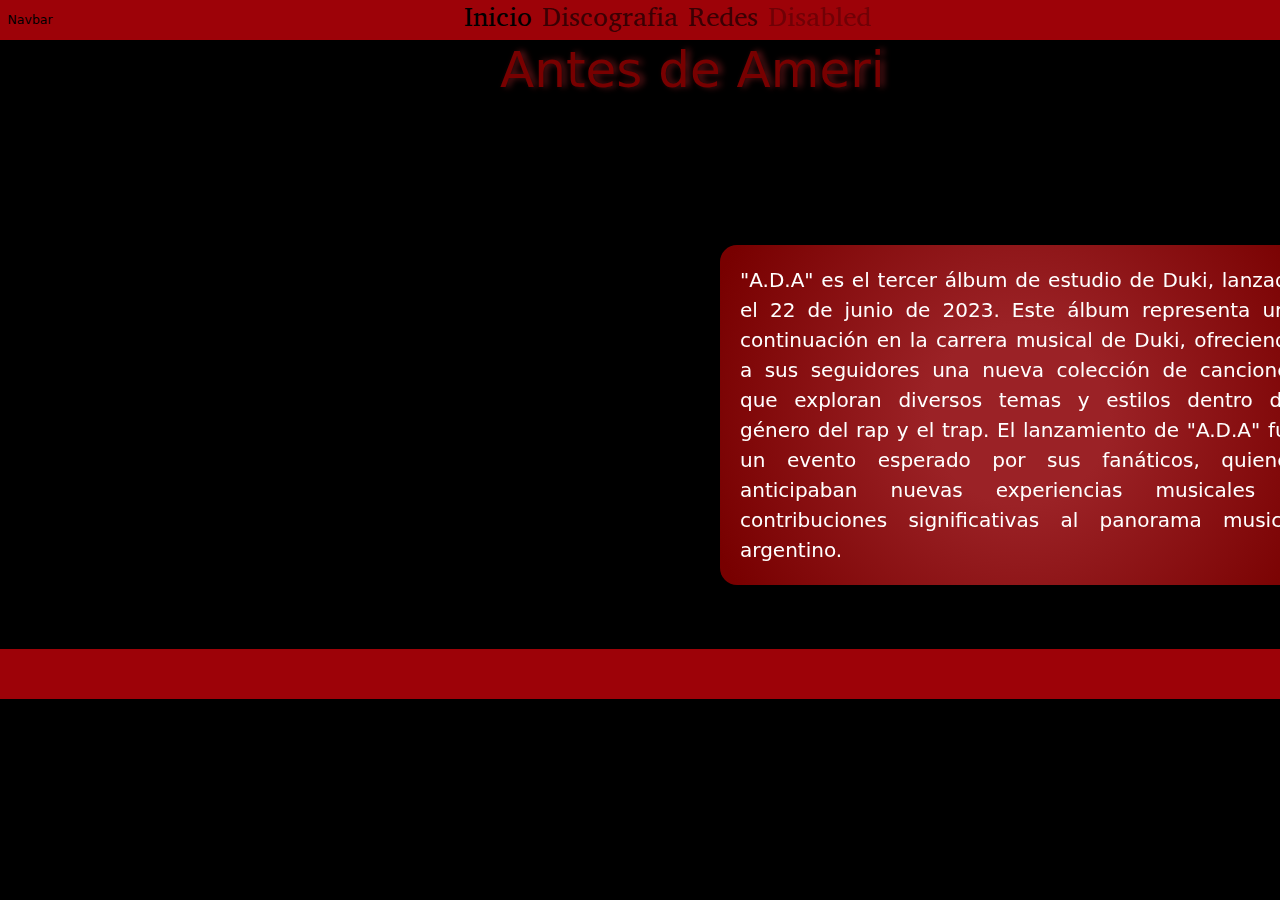
==== pages/ada.html @ 4393122a "Primera Version en Github" ====
<!DOCTYPE html>
<html lang="en">
<head>
    <meta charset="UTF-8">
    <meta name="viewport" content="width=device-width, initial-scale=1.0">
    <link href="https://cdn.jsdelivr.net/npm/bootstrap@5.3.3/dist/css/bootstrap.min.css" rel="stylesheet" integrity="sha384-QWTKZyjpPEjISv5WaRU9OFeRpok6YctnYmDr5pNlyT2bRjXh0JMhjY6hW+ALEwIH" crossorigin="anonymous">
    <link rel="stylesheet" href="../css/estilos.css">
    <title>Document</title>
</head>
<body class="bodyada">
    <header>
        <nav class="navbar navbar-expand-lg bg-body-tertiary minav">
            <div class="container-fluid">
                <a class="navbar-brand" href="">Navbar</a>
                <button class="navbar-toggler" type="button" data-bs-toggle="collapse" data-bs-target="#navbarNav" aria-controls="navbarNav" aria-expanded="false" aria-label="Toggle navigation">
                    <span class="navbar-toggler-icon"></span>
                </button>
                <div class="collapse navbar-collapse" id="navbarNav">
                    <ul class="navbar-nav">
                        <li class="nav-item">
                            <a class="nav-link active" aria-current="page" href="../index.html">Inicio</a>
                        </li>
                        <li class="nav-item">
                            <a class="nav-link" href="./disco.html">Discografia</a>
                        </li>
                        <li class="nav-item">
                            <a class="nav-link" href="./redes.html">Redes</a>
                        </li>
                        <li class="nav-item">
                        <a class="nav-link disabled" aria-disabled="true">Disabled</a>
                    </li>
                </ul>
            </div>
        </div>
        </nav>
    </header>
    <main>
        <section class="conteiner">
            <div class="areaT">
                <h1 class="tituAda">Antes de Ameri</h1>
            </div>
            <div class="album">
                <iframe style="border-radius:12px" src="https://open.spotify.com/embed/album/26nUVuonXEdbJTo9PeBYoR?utm_source=generator&theme=0" width="50%" height="500" frameBorder="0" allowfullscreen="" allow="autoplay; clipboard-write; encrypted-media; fullscreen; picture-in-picture" loading="lazy"></iframe>
            </div>
            <div class="areatex">
                <p class="texAda">"A.D.A" es el tercer álbum de estudio de Duki, lanzado el 22 de junio de 2023.
                 Este álbum representa una continuación en la carrera musical de Duki, ofreciendo a sus seguidores una nueva colección de canciones que exploran diversos temas y estilos dentro del género del rap y el trap.
                  El lanzamiento de "A.D.A" fue un evento esperado por sus fanáticos, quienes anticipaban nuevas experiencias musicales y contribuciones significativas al panorama musical argentino.
                </p>
            </div>
        </section>
    </main>
    <footer>

    </footer>
    <script src="https://cdn.jsdelivr.net/npm/bootstrap@5.3.3/dist/js/bootstrap.bundle.min.js" integrity="sha384-YvpcrYf0tY3lHB60NNkmXc5s9fDVZLESaAA55NDzOxhy9GkcIdslK1eN7N6jIeHz" crossorigin="anonymous"></script>
</body>
</html>
---- css/estilos.css ----
@import url("https://fonts.googleapis.com/css2?family=Playfair+Display:ital,wght@0,400..900;1,400..900&display=swap");
@import url("https://fonts.googleapis.com/css2?family=Annapurna+SIL:wght@400;700&family=Playfair+Display:ital,wght@0,400..900;1,400..900&display=swap");
@import url("https://fonts.googleapis.com/css2?family=Annapurna+SIL:wght@400;700&family=Playfair+Display:ital,wght@0,400..900;1,400..900&display=swap");
@import url("https://fonts.googleapis.com/css2?family=Annapurna+SIL:wght@400;700&family=Playfair+Display:ital,wght@0,400..900;1,400..900&family=Roboto+Condensed:ital,wght@0,100..900;1,100..900&display=swap");
@import 'animate.css';
* {
  margin: 0;
  padding: 0;
  box-sizing: border-box;
}

html {
  font-size: 62.5%;
}

body {
  background-color: black;
}
body header .minav {
  height: 4rem;
  background-color: #9d0208 !important;
}
body header .minav div div {
  justify-content: center;
}
body header .minav ul {
  font-size: 3rem;
  font-family: "Annapurna SIL", serif;
}
body main {
  display: block;
}
body main section div .bannerIMG {
  width: 100%;
  height: 50rem;
  border-bottom: solid #9d0208;
}
body main section div .tituloDuko {
  font-size: 10rem;
  margin-left: 10rem;
  margin-top: -32rem;
  color: #d00000;
  font-family: "Playfair Display", serif;
  text-shadow: 3px -2px 10px rgba(236, 24, 24, 0.38);
}
body main section div .alas {
  width: 22rem;
  height: 23rem;
  margin-top: -18rem;
  margin-left: 36rem;
}
body main .section2 {
  padding-bottom: 5rem;
  border-top: solid 38px red;
  display: grid;
  grid-template-columns: 1fr 1fr;
  grid-template-rows: 400px;
  grid-template-areas: "why foto" "tex foto" "bio bio";
}
body main .section2 .titulo2 {
  grid-area: why;
}
body main .section2 .titulo2 .tituloPER {
  font-size: 6rem;
  margin-top: 25rem;
  margin-left: 10rem;
  font-family: "Annapurna SIL", serif;
  color: white;
}
body main .section2 .texINFO {
  grid-area: tex;
}
body main .section2 .texINFO .texPER {
  font-size: 3rem;
  width: 36rem;
  margin-left: 10rem;
  margin-top: 3rem;
  color: white;
}
body main .section2 .color {
  color: #d00000;
}
body main .section2 .imgDUKI {
  grid-area: foto;
}
body main .section2 .imgDUKI .imgPER {
  width: 61rem;
  height: 52rem;
  margin-top: 15rem;
  opacity: 0.7;
  filter: alpha(opacity=50);
  border-radius: 69px 77px 131px 0px;
  -webkit-border-radius: 69px 77px 131px 0px;
  -moz-border-radius: 69px 77px 131px 0px;
  border: 5px solid #ff2000;
  box-shadow: 15px 7px 5px 3px rgba(219, 18, 18, 0.75);
  -webkit-box-shadow: 15px 7px 5px 3px rgba(219, 18, 18, 0.75);
  -moz-box-shadow: 15px 7px 5px 3px rgba(219, 18, 18, 0.75);
}
body main .section2 .info {
  grid-area: bio;
}
body main .section2 .info .texBio {
  font-size: 2.5rem;
  width: 113rem;
  margin-left: 10rem;
  margin-top: 3rem;
  color: white;
}
body footer {
  background-color: #9d0208;
  width: 100%;
  height: 81px;
  position: sticky;
  top: 0px;
  width: 100%;
  block-size: 50px;
}

main .albums {
  display: grid;
  grid-template-columns: 1fr 1fr 1fr;
  grid-template-rows: 400px;
  grid-template-areas: "titulo titulo titulo" "tex tex tex" "ssj 24 defdm" "defdmVIVO TR1 TR2" "ada ada ameri";
  margin-bottom: 1rem;
}
main .albums .gridT {
  grid-area: titulo;
}
main .albums .gridT .tituloDIS {
  font-size: 6rem;
  margin-left: 50rem;
  color: #d00000;
  font-family: "Annapurna SIL", serif;
  margin-top: 3rem;
}
main .albums .gridTEX {
  grid-area: tex;
}
main .albums .gridTEX .texDIS {
  font-size: 3rem;
  color: white;
  margin-left: 30rem;
  margin-top: -29rem;
}
main .albums .gridSSJ {
  grid-area: ssj;
  background: rgb(2, 62, 138);
  background: radial-gradient(circle, rgb(2, 62, 138) 73%, rgb(0, 119, 182) 90%);
  width: 33rem;
  height: 40rem;
  margin-left: 4rem;
  margin-top: -20rem;
  box-shadow: 10px 10px 144px 79px rgba(2, 62, 138, 0.53);
  -webkit-box-shadow: 10px 10px 144px 79px rgba(2, 62, 138, 0.53);
  -moz-box-shadow: 10px 10px 144px 79px rgba(2, 62, 138, 0.53);
  border-radius: 15px 15px 15px 15px;
  -webkit-border-radius: 15px 15px 15px 15px;
  -moz-border-radius: 15px 15px 15px 15px;
}
main .albums .gridSSJ .ssjTITU {
  font-size: 3.5rem;
  height: 5rem;
  margin-left: 1rem;
  color: white;
  text-decoration: none;
}
main .albums .gridSSJ .ssjTEX {
  font-size: 2rem;
  margin-left: 1rem;
  height: 13rem;
  color: white;
}
main .albums .gridSSJ .ssj {
  width: 31rem;
  height: 30rem;
  margin-left: 1rem;
  margin-top: 1rem;
  border-radius: 15px 15px 15px 15px;
  -webkit-border-radius: 15px 15px 15px 15px;
  -moz-border-radius: 15px 15px 15px 15px;
}
main .albums .gridSSJ .links {
  padding-top: 1rem;
  margin-left: 23rem;
  font-size: 2rem;
  color: white;
}
main .albums .grid24 {
  grid-area: 24;
  background: rgb(255, 173, 173);
  background: radial-gradient(circle, rgb(255, 173, 173) 26%, rgb(224, 170, 255) 100%);
  width: 33rem;
  height: 40rem;
  margin-left: 51rem;
  margin-top: -127rem;
  box-shadow: 10px 10px 144px 79px rgba(255, 173, 173, 0.53);
  -webkit-box-shadow: 10px 10px 144px 79px rgba(255, 173, 173, 0.53);
  -moz-box-shadow: 10px 10px 144px 79px rgba(255, 173, 173, 0.53);
  border-radius: 15px 15px 15px 15px;
  -webkit-border-radius: 15px 15px 15px 15px;
  -moz-border-radius: 15px 15px 15px 15px;
}
main .albums .grid24 .ep {
  width: 31rem;
  height: 30rem;
  margin-left: 1rem;
  margin-top: 1rem;
  border-radius: 15px 15px 15px 15px;
  -webkit-border-radius: 15px 15px 15px 15px;
  -moz-border-radius: 15px 15px 15px 15px;
}
main .albums .grid24 .epTITU {
  font-size: 3.5rem;
  height: 5rem;
  margin-left: 14rem;
  text-decoration: none;
  color: white;
}
main .albums .grid24 .epTEX {
  font-size: 2rem;
  margin-left: 1rem;
  height: 14rem;
}
main .albums .grid24 .linkep {
  padding-top: 1rem;
  margin-left: 23rem;
  font-size: 2rem;
  color: black;
}
main .albums .gridMundo {
  grid-area: defdm;
  background: rgb(156, 102, 68);
  background: radial-gradient(circle, rgb(156, 102, 68) 76%, rgb(119, 73, 54) 100%);
  width: 33rem;
  height: 40rem;
  margin-left: -15rem;
  margin-top: -20rem;
  box-shadow: 10px 10px 144px 79px rgba(227, 100, 20, 0.53);
  -webkit-box-shadow: 10px 10px 144px 79px rgba(227, 100, 20, 0.53);
  -moz-box-shadow: 10px 10px 144px 79px rgba(227, 100, 20, 0.53);
  border-radius: 15px 15px 15px 15px;
  -webkit-border-radius: 15px 15px 15px 15px;
  -moz-border-radius: 15px 15px 15px 15px;
}
main .albums .gridMundo .defdm {
  width: 31rem;
  height: 30rem;
  margin-left: 0.8rem;
  margin-top: 1rem;
  border-radius: 15px 15px 15px 15px;
  -webkit-border-radius: 15px 15px 15px 15px;
  -moz-border-radius: 15px 15px 15px 15px;
}
main .albums .gridMundo .mundoTITU {
  font-size: 3rem;
  height: 5rem;
  margin-bottom: 5.5rem;
  margin-left: 1rem;
  text-align: center;
  color: white;
  text-decoration: none;
}
main .albums .gridMundo .mundoTEX {
  font-size: 1.6rem;
  margin-left: 1rem;
  height: 1rem;
}
main .albums .gridRE {
  grid-area: TR1;
  background: rgb(153, 217, 140);
  background: radial-gradient(circle, rgb(153, 217, 140) 48%, rgb(181, 228, 140) 100%);
  width: 33rem;
  height: 43rem;
  margin-left: -33rem;
  margin-top: 2rem;
  box-shadow: 10px 10px 144px 79px rgba(181, 228, 140, 0.53);
  -webkit-box-shadow: 10px 10px 144px 79px rgba(181, 228, 140, 0.53);
  -moz-box-shadow: 10px 10px 144px 79px rgba(181, 228, 140, 0.53);
  border-radius: 15px 15px 15px 15px;
  -webkit-border-radius: 15px 15px 15px 15px;
  -moz-border-radius: 15px 15px 15px 15px;
}
main .albums .gridRE .tem1 {
  width: 31rem;
  height: 30rem;
  margin-left: 0.8rem;
  margin-top: 1rem;
  border-radius: 15px 15px 15px 15px;
  -webkit-border-radius: 15px 15px 15px 15px;
  -moz-border-radius: 15px 15px 15px 15px;
}
main .albums .gridRE .regg {
  font-size: 3.5rem;
  height: 5rem;
  margin-bottom: 5.5rem;
  text-align: center;
  text-decoration: none;
  margin-left: 1rem;
  color: black;
}
main .albums .gridRE .texREGG {
  font-size: 1.7rem;
  margin-left: 1rem;
  height: 1rem;
}
main .albums .gridRE2 {
  grid-area: TR2;
  background: rgb(64, 61, 57);
  background: radial-gradient(circle, rgb(64, 61, 57) 85%, rgb(37, 36, 34) 100%);
  width: 33rem;
  height: 43rem;
  margin-left: -15rem;
  margin-top: 2rem;
  box-shadow: 10px 10px 144px 79px rgba(37, 36, 34, 0.53);
  -webkit-box-shadow: 10px 10px 144px 79px rgba(37, 36, 34, 0.53);
  -moz-box-shadow: 10px 10px 144px 79px rgba(37, 36, 34, 0.53);
  border-radius: 15px 15px 15px 15px;
  -webkit-border-radius: 15px 15px 15px 15px;
  -moz-border-radius: 15px 15px 15px 15px;
}
main .albums .gridRE2 .tem2 {
  width: 31rem;
  height: 30rem;
  margin-left: 0.8rem;
  margin-top: 1rem;
  border-radius: 15px 15px 15px 15px;
  -webkit-border-radius: 15px 15px 15px 15px;
  -moz-border-radius: 15px 15px 15px 15px;
}
main .albums .gridRE2 .regg2 {
  font-size: 3.5rem;
  height: 5rem;
  margin-bottom: 5.5rem;
  text-align: center;
  color: white;
}
main .albums .gridRE2 .texREGG2 {
  font-size: 1.7rem;
  margin-left: 1rem;
  height: 1rem;
  color: white;
}
main .albums .gridVIVO {
  grid-area: defdmVIVO;
  background: rgb(202, 240, 248);
  background: radial-gradient(circle, rgb(202, 240, 248) 85%, rgb(255, 232, 214) 100%);
  width: 33rem;
  height: 43rem;
  margin-left: 4rem;
  margin-top: 2rem;
  box-shadow: 10px 10px 144px 79px rgba(202, 240, 248, 0.53);
  -webkit-box-shadow: 10px 10px 144px 79px rgba(202, 240, 248, 0.53);
  -moz-box-shadow: 10px 10px 144px 79px rgba(202, 240, 248, 0.53);
  border-radius: 15px 15px 15px 15px;
  -webkit-border-radius: 15px 15px 15px 15px;
  -moz-border-radius: 15px 15px 15px 15px;
}
main .albums .gridVIVO .vivo {
  width: 31rem;
  height: 30rem;
  margin-left: 0.8rem;
  margin-top: 1rem;
  border-radius: 15px 15px 15px 15px;
  -webkit-border-radius: 15px 15px 15px 15px;
  -moz-border-radius: 15px 15px 15px 15px;
}
main .albums .gridVIVO .vivoTI {
  font-size: 3.5rem;
  height: 5rem;
  text-align: center;
  margin-bottom: 5.5rem;
  color: black;
  padding: 1rem;
  margin-left: 1rem;
}
main .albums .gridVIVO .vivoTE {
  font-size: 2rem;
  margin-left: 1rem;
  height: 1rem;
}
main .albums .gridada {
  grid-area: ada;
  background: rgb(155, 34, 38);
  background: radial-gradient(circle, rgb(155, 34, 38) 26%, rgb(120, 0, 0) 96%);
  width: 33rem;
  height: 40rem;
  margin-left: 22rem;
  margin-top: 2rem;
  box-shadow: 10px 10px 144px 79px rgba(155, 34, 38, 0.75);
  -webkit-box-shadow: 10px 10px 144px 79px rgba(155, 34, 38, 0.75);
  -moz-box-shadow: 10px 10px 144px 79px rgba(155, 34, 38, 0.75);
  border-radius: 15px 15px 15px 15px;
  -webkit-border-radius: 15px 15px 15px 15px;
  -moz-border-radius: 15px 15px 15px 15px;
}
main .albums .gridada .ada {
  width: 31rem;
  height: 30rem;
  margin-left: 0.9rem;
  margin-top: 1rem;
  border-radius: 15px 15px 15px 15px;
  -webkit-border-radius: 15px 15px 15px 15px;
  -moz-border-radius: 15px 15px 15px 15px;
}
main .albums .gridada .adaTI {
  font-size: 3.5rem;
  height: 5rem;
  text-align: center;
  margin-bottom: 1rem;
  color: white;
}
main .albums .gridada .adaTE {
  font-size: 2rem;
  margin-left: 1rem;
  height: 1rem;
  color: white;
}
main .albums .gridAmeri {
  grid-area: ameri;
  width: 33rem;
  height: 40rem;
  margin-left: -31rem;
  margin-top: 2rem;
  background: rgb(0, 180, 216);
  background: radial-gradient(circle, rgb(0, 180, 216) 26%, rgb(67, 97, 238) 96%);
  box-shadow: 10px 10px 144px 79px rgba(67, 97, 238, 0.75);
  -webkit-box-shadow: 10px 10px 144px 79px rgba(67, 97, 238, 0.75);
  -moz-box-shadow: 10px 10px 144px 79px rgba(67, 97, 238, 0.75);
  border-radius: 15px 15px 15px 15px;
  -webkit-border-radius: 15px 15px 15px 15px;
  -moz-border-radius: 15px 15px 15px 15px;
}
main .albums .gridAmeri .ameri {
  width: 31rem;
  height: 30rem;
  margin-left: 0.9rem;
  margin-top: 1rem;
  border-radius: 15px 15px 15px 15px;
  -webkit-border-radius: 15px 15px 15px 15px;
  -moz-border-radius: 15px 15px 15px 15px;
}
main .albums .gridAmeri .ameriTI {
  font-size: 3.5rem;
  height: 5rem;
  text-align: center;
  margin-bottom: 1rem;
  color: white;
}
main .albums .gridAmeri .ameriTE {
  font-size: 2rem;
  margin-left: 1rem;
  height: 1rem;
  color: white;
}

main .bannerRedes {
  margin-bottom: 73rem;
  height: 1rem;
  display: grid;
  grid-template-columns: 1fr 1fr;
  grid-template-rows: 400px;
  grid-area: "se se" "foto ti" "foto redes" "sed sed";
}
main .bannerRedes .sepa {
  grid-area: se;
  margin-top: -40rem;
}
main .bannerRedes .fotogrid {
  grid-area: foto;
}
main .bannerRedes .fotogrid .dukiRedes {
  width: 35rem;
  height: 35rem;
  margin-left: 5rem;
  margin-top: -20rem;
  border-radius: 200px 200px 200px 200px;
  -webkit-border-radius: 200px 200px 200px 200px;
  -moz-border-radius: 200px 200px 200px 200px;
  border: 3px solid #780707;
  box-shadow: 4px -5px 53px 0px rgba(120, 7, 7, 0.75);
  -webkit-box-shadow: 4px -5px 53px 0px rgba(120, 7, 7, 0.75);
  -moz-box-shadow: 4px -5px 53px 0px rgba(120, 7, 7, 0.75);
}
main .bannerRedes .titugrid {
  grid-area: ti;
}
main .bannerRedes .titugrid .tituloRedes {
  font-size: 6rem;
  margin-left: 53rem;
  color: white;
  margin-top: -20rem;
  font-family: "Annapurna SIL", serif;
  text-shadow: 4px 4px 2px rgba(120, 7, 7, 0.6);
}
main .bannerRedes .redes {
  grid-area: redes;
  background-color: white;
  width: 66rem;
  height: -moz-fit-content;
  height: fit-content;
  display: flex;
  flex-direction: row;
  margin-left: 55rem;
  padding: 25px 25px;
  gap: 1rem;
  justify-content: space-around;
  border-radius: 45px 45px 45px 45px;
  -webkit-border-radius: 45px 45px 45px 45px;
  -moz-border-radius: 45px 45px 45px 45px;
  border: 3px solid black;
}
main .bannerRedes .redes .contenedor {
  width: 66px;
  height: 69px;
  border-radius: 50%;
  background-color: rgb(44, 44, 44);
  display: flex;
  align-items: center;
  justify-content: center;
  overflow: hidden;
}
main .bannerRedes .redes .contenedor .ig {
  width: 7rem;
  height: 7rem;
}
main .bannerRedes .redes .contenedor .ig:hover {
  background-color: #d62976;
  transition-duration: 0.3s;
}
main .bannerRedes .redes .contenedor .spo {
  width: 13rem;
  height: 13rem;
  padding: 4rem;
}
main .bannerRedes .redes .contenedor .spo:hover {
  background-color: #40916c;
  transition-duration: 0.3s;
}
main .bannerRedes .redes .contenedor .x {
  width: 12rem;
  height: 12rem;
  padding: 4rem;
}
main .bannerRedes .redes .contenedor .x:hover {
  background-color: #48bfe3;
  transition-duration: 0.3s;
}
main .bannerRedes .redes .contenedor .you {
  width: 13rem;
  height: 12rem;
  padding: 4rem;
}
main .bannerRedes .redes .contenedor .you:hover {
  background-color: #ba181b;
  transition-duration: 0.3s;
}
main .bannerRedes .redes .contenedor .tik {
  width: 12rem;
  height: 12rem;
  padding: 4rem;
}
main .bannerRedes .redes .contenedor .tik:hover {
  background: rgb(144, 224, 239);
  background: linear-gradient(90deg, rgb(144, 224, 239) 47%, rgb(255, 0, 110) 94%);
  transition-duration: 0.3s;
}
main .bannerRedes .redes .contenedor .fc {
  width: 17rem;
  height: 17rem;
  padding: 4rem;
}
main .bannerRedes .redes .contenedor .fc:hover {
  background: rgb(58, 134, 255);
  background: linear-gradient(90deg, rgb(58, 134, 255) 88%, rgb(255, 255, 255) 94%);
}
main .bannerRedes .redes .contenedor .am {
  width: 17rem;
  height: 17rem;
  padding: 4rem;
}
main .bannerRedes .redes .contenedor .am:hover {
  background: rgb(230, 57, 70);
  background: radial-gradient(circle, rgb(230, 57, 70) 66%, rgb(255, 255, 255) 100%);
}
main .bannerRedes .redes .contenedor .sc {
  width: 17rem;
  height: 17rem;
  padding: 4rem;
}
main .bannerRedes .sed {
  grid-area: sed;
  margin-bottom: -23rem;
  margin-top: 22rem;
}

body header .navssj {
  height: 4rem;
  background: rgb(2, 62, 138) !important;
}
body header .navssj div div {
  justify-content: center;
}
body header .navssj ul {
  font-size: 3rem;
  font-family: "Annapurna SIL", serif;
}
body main .conteiner {
  display: grid;
  grid-template-columns: 1fr 1fr;
  grid-template-columns: 400px;
  grid-template-areas: "titu titu" "spoti tex";
}
body main .conteiner .areaT {
  grid-area: titu;
}
body main .conteiner .areaT .titu {
  font-size: 5rem;
  color: #4281a4;
  margin-left: 40rem;
  margin-bottom: 2.5rem;
  text-shadow: -2px 0px 17px rgba(0, 0, 0, 0.6);
  font-family: "Playfair Display", serif;
}
body main .conteiner .album {
  margin-top: 1rem;
  grid-area: spoti;
  width: 130rem;
}
body main .conteiner .areatex {
  grid-area: tex;
  width: 1rem;
}
body main .conteiner .areatex .texto {
  font-size: 2rem;
  color: white;
  width: 60rem;
  margin-left: 32rem;
  text-align: justify;
  background-color: #4281a4;
  padding: 2rem;
  border-radius: 19px 19px 19px 19px;
  -webkit-border-radius: 19px 19px 19px 19px;
  -moz-border-radius: 19px 19px 19px 19px;
  box-shadow: -1px 0px 17px 5px rgba(66, 129, 164, 0.75);
  -webkit-box-shadow: -1px 0px 17px 5px rgba(66, 129, 164, 0.75);
  -moz-box-shadow: -1px 0px 17px 5px rgba(66, 129, 164, 0.75);
}
body .footerSSJ {
  background-color: rgb(2, 62, 138);
}

body header .nav24 {
  height: 4rem;
  background: rgb(255, 173, 173);
  background: radial-gradient(circle, rgb(255, 173, 173) 0%, rgb(224, 170, 255) 100%);
}
body header .nav24 div div {
  justify-content: center;
}
body header .nav24 ul {
  font-size: 3rem;
  font-family: "Annapurna SIL", serif;
}
body main .conteiner .areaT .titu24 {
  font-size: 9rem;
  margin-left: 65rem;
  color: #ff928b;
  text-shadow: 6px 2px 18px rgba(224, 170, 255, 0.6);
  font-family: "Annapurna SIL", serif;
}
body main .conteiner .album {
  margin: 1rem;
}
body main .conteiner .areatex .tex24 {
  font-size: 2rem;
  margin-left: 35rem;
  width: 49rem;
  padding: 2rem;
  text-align: justify;
  background-color: #ff928b;
  box-shadow: -1px 0px 17px 5px rgba(255, 146, 139, 0.75);
  -webkit-box-shadow: -1px 0px 17px 5px rgba(255, 146, 139, 0.75);
  -moz-box-shadow: -1px 0px 17px 5px rgba(255, 146, 139, 0.75);
  border-radius: 14px 14px 14px 14px;
  -webkit-border-radius: 14px 14px 14px 14px;
  -moz-border-radius: 14px 14px 14px 14px;
}
body .footerEP {
  background: rgb(255, 173, 173);
  background: radial-gradient(circle, rgb(255, 173, 173) 0%, rgb(224, 170, 255) 100%);
}

body header .navMu {
  height: 4rem;
  background: rgb(156, 102, 68);
  background: radial-gradient(circle, rgb(156, 102, 68) 76%, rgb(119, 73, 54) 100%);
}
body header .navMu div div {
  justify-content: center;
}
body header .navMu ul {
  font-size: 3rem;
  font-family: "Annapurna SIL", serif;
}
body main .conteiner .areaT .tituMu {
  font-size: 9rem;
  margin-left: 29rem;
  font-family: "Annapurna SIL", serif;
  color: rgb(156, 102, 68);
  width: 91rem;
  text-shadow: 5px -1px 16px rgba(127, 85, 57, 0.6);
}
body main .conteiner .areatex .texMu {
  font-size: 2rem;
  margin-left: 35rem;
  width: 49rem;
  padding: 2rem;
  text-align: justify;
  background: rgb(156, 102, 68);
  background: radial-gradient(circle, rgb(156, 102, 68) 76%, rgb(119, 73, 54) 100%);
  border-radius: 14px 14px 14px 14px;
  -webkit-border-radius: 14px 14px 14px 14px;
  -moz-border-radius: 14px 14px 14px 14px;
  box-shadow: 0px 3px 28px 0px rgba(227, 100, 20, 0.75);
  -webkit-box-shadow: 0px 3px 28px 0px rgba(227, 100, 20, 0.75);
  -moz-box-shadow: 0px 3px 28px 0px rgba(227, 100, 20, 0.75);
}
body .footerMu {
  background: rgb(156, 102, 68);
  background: radial-gradient(circle, rgb(156, 102, 68) 76%, rgb(119, 73, 54) 100%);
}

body header .navvivo {
  height: 4rem;
  background: rgb(202, 240, 248);
  background: radial-gradient(circle, rgb(202, 240, 248) 85%, rgb(255, 232, 214) 100%);
}
body header .navvivo div div {
  justify-content: center;
}
body header .navvivo ul {
  font-size: 3rem;
  font-family: "Annapurna SIL", serif;
}
body main .conteiner .areaT .vivoTI {
  font-size: 9rem;
  margin-left: 10rem;
  width: 124rem;
  color: rgb(202, 240, 248);
  text-shadow: 1px -2px 10px rgba(202, 240, 248, 0.6);
}
body main .conteiner .areatex .texVivo {
  font-size: 2rem;
  margin-left: 35rem;
  width: 49rem;
  padding: 3rem;
  background: rgb(202, 240, 248);
  box-shadow: 0px 3px 28px 0px rgba(202, 240, 248, 0.75);
  -webkit-box-shadow: 0px 3px 28px 0px rgba(202, 240, 248, 0.75);
  -moz-box-shadow: 0px 3px 28px 0px rgba(202, 240, 248, 0.75);
  border-radius: 13px 13px 13px 13px;
  -webkit-border-radius: 13px 13px 13px 13px;
  -moz-border-radius: 13px 13px 13px 13px;
  margin-top: 5rem;
  text-align: justify;
}
body .footervivo {
  background: rgb(202, 240, 248);
  background: radial-gradient(circle, rgb(202, 240, 248) 85%, rgb(255, 232, 214) 100%);
}

body header .navtr {
  height: 4rem;
  background: rgb(153, 217, 140);
  background: radial-gradient(circle, rgb(153, 217, 140) 48%, rgb(181, 228, 140) 100%);
}
body header .navtr div div {
  justify-content: center;
}
body header .navtr ul {
  font-size: 3rem;
  font-family: "Annapurna SIL", serif;
}
body main .conteiner .areaT .tiTR {
  font-size: 5rem;
  margin-left: 40rem;
  margin-bottom: 2.5rem;
  color: #606c38;
  text-shadow: 2px 2px 13px rgba(153, 217, 140, 0.6);
}
body main .conteiner .album {
  margin: 1rem;
}
body main .conteiner .areatex .texTR {
  font-size: 2rem;
  color: white;
  width: 60rem;
  margin-left: 32rem;
  padding: 2rem;
  margin-top: 6rem;
  text-align: justify;
  background-color: #606c38;
  border-radius: 15px 15px 15px 15px;
  -webkit-border-radius: 15px 15px 15px 15px;
  -moz-border-radius: 15px 15px 15px 15px;
  box-shadow: -1px 0px 53px -5px rgba(153, 217, 140, 0.75);
  -webkit-box-shadow: -1px 0px 53px -5px rgba(153, 217, 140, 0.75);
  -moz-box-shadow: -1px 0px 53px -5px rgba(153, 217, 140, 0.75);
}
body .footerTR {
  background: rgb(153, 217, 140);
  background: radial-gradient(circle, rgb(153, 217, 140) 48%, rgb(181, 228, 140) 100%);
}

body header .navtr2 {
  height: 4rem;
  background: rgb(64, 61, 57);
  background: radial-gradient(circle, rgb(64, 61, 57) 85%, rgb(37, 36, 34) 100%);
}
body header .navtr2 div div {
  justify-content: center;
}
body header .navtr2 ul {
  font-size: 3rem;
  font-family: "Annapurna SIL", serif;
}
body header .navtr2 ul li a {
  color: white;
}
body header .navtr2 ul li a:hover {
  color: white;
}
body main .areaT .tiTR2 {
  font-size: 5rem;
  margin-left: 40rem;
  margin-bottom: 2.5rem;
  text-shadow: 4px 0px 13px rgba(115, 93, 120, 0.6);
  color: #e8c2ca;
}
body main .areatex .texTR2 {
  font-size: 2rem;
  color: white;
  width: 60rem;
  margin-left: 32rem;
  padding: 2rem;
  margin-top: 12rem;
  text-align: justify;
  background-color: #735d78;
  box-shadow: -1px 0px 53px -5px rgba(115, 93, 120, 0.75);
  -webkit-box-shadow: -1px 0px 53px -5px rgba(115, 93, 120, 0.75);
  -moz-box-shadow: -1px 0px 53px -5px rgba(115, 93, 120, 0.75);
  border-radius: 17px 17px 17px 17px;
  -webkit-border-radius: 17px 17px 17px 17px;
  -moz-border-radius: 17px 17px 17px 17px;
}
body .footerTR2 {
  background: rgb(64, 61, 57);
  background: radial-gradient(circle, rgb(64, 61, 57) 85%, rgb(37, 36, 34) 100%);
}

body main .conteiner .areaT .tituAda {
  font-size: 5rem;
  margin-left: 50rem;
  margin-bottom: 2.5rem;
  color: rgb(120, 0, 0);
  text-shadow: 4px 0px 6px rgba(155, 34, 38, 0.6);
}
body main .conteiner .areatex .texAda {
  font-size: 2rem;
  color: white;
  width: 60rem;
  margin-left: 32rem;
  padding: 2rem;
  margin-top: 12rem;
  text-align: justify;
  background: rgb(155, 34, 38);
  background: radial-gradient(circle, rgb(155, 34, 38) 26%, rgb(120, 0, 0) 96%);
  border-radius: 17px 17px 17px 17px;
  -webkit-border-radius: 17px 17px 17px 17px;
  -moz-border-radius: 17px 17px 17px 17px;
}

body main .bio {
  display: grid;
  grid-template-columns: 1fr 1fr;
  grid-template-rows: 400px;
  grid-template-areas: "foto titulo" "tex2 tex";
  margin-bottom: 30rem;
}
body main .bio .imagen_bio {
  grid-area: foto;
  border-right: solid #9d0208;
  width: 41rem;
  padding-left: 2rem;
  border-left: solid #9d0208;
  margin-left: 4rem;
}
body main .bio .imagen_bio .img_bio {
  width: 38rem;
  height: 38rem;
  padding: 1rem;
  margin-left: -1rem;
  border-radius: 24px 24px 24px 24px;
  -webkit-border-radius: 24px 24px 24px 24px;
  -moz-border-radius: 24px 24px 24px 24px;
}
body main .bio .titu_bio {
  grid-area: titulo;
}
body main .bio .titu_bio .titulo {
  font-size: 6rem;
  color: white;
  font-family: "Playfair Display", serif;
  text-shadow: 4px 4px 2px rgba(157, 2, 8, 0.6);
}
body main .bio .tex_bio {
  grid-area: tex;
  height: -moz-max-content;
  height: max-content;
}
body main .bio .tex_bio .texto_bio {
  font-size: 2rem;
  color: white;
  margin-top: -31rem;
  width: 70rem;
  margin-right: 15rem;
  height: -moz-max-content;
  height: max-content;
}
body main .bio .tex_bio .texto_bio .color {
  color: #d00000;
}
body main .bio .tex_bio .texto_bio2 {
  font-size: 2rem;
  color: white;
  margin-top: -31rem;
  width: 70rem;
  margin-right: 1rem;
  width: 125rem;
  margin-left: -45rem;
}
body main .bio .tex_bio .titulo2 {
  font-size: 3rem;
  color: white;
  font-family: "Playfair Display", serif;
  text-shadow: 4px 4px 2px rgba(157, 2, 8, 0.6);
  margin-left: -45rem;
  width: -moz-max-content;
  width: max-content;
  margin-top: 2rem;
  margin-bottom: 2rem;
}
body main .bio .tex_bio .antezana {
  width: 53rem;
  height: 53rem;
  margin-top: -213rem;
  margin-left: 30rem;
  border-radius: 15px 15px 15px 15px;
  -webkit-border-radius: 15px 15px 15px 15px;
  -moz-border-radius: 15px 15px 15px 15px;
  border: solid #9d0208;
  box-shadow: 0px 2px 24px 0px rgba(157, 2, 8, 0.75);
  -webkit-box-shadow: 0px 2px 24px 0px rgba(157, 2, 8, 0.75);
  -moz-box-shadow: 0px 2px 24px 0px rgba(157, 2, 8, 0.75);
}
body main .bio .tex_bio .titulo247 {
  font-size: 3rem;
  margin-top: -79rem;
  margin-left: 46rem;
  border-radius: 15px 15px 15px 15px;
  -webkit-border-radius: 15px 15px 15px 15px;
  -moz-border-radius: 15px 15px 15px 15px;
  color: #9d0208;
}
body main .bio .tex_bio .trap {
  font-size: 1.5rem;
  margin-left: 44rem;
  color: #fff;
  margin-top: -79rem;
}
body main .bio .tex_bio2 {
  grid-area: tex2;
  height: -moz-max-content;
  height: max-content;
  width: -moz-max-content;
  width: max-content;
}
body main .bio .tex_bio2 .tex_img {
  font-size: 1.7rem;
  text-align: start;
  height: 46rem;
  width: 41rem;
  margin-left: 4rem;
  color: white;
  border-right: solid #9d0208;
  border-bottom: solid #9d0208;
  padding-left: 4rem;
  border-left: solid #9d0208;
}

.bodyAmeri header .navAmeri {
  height: 4rem;
  background: #48cae4 !important;
}
.bodyAmeri header .navAmeri div div {
  justify-content: center;
}
.bodyAmeri header .navAmeri ul {
  font-size: 3rem;
  font-family: "Annapurna SIL", serif;
}
.bodyAmeri main .conteinerAmeri {
  display: grid;
  grid-template-columns: 1fr 1fr;
  grid-template-rows: 300px;
  grid-template-areas: "ameri video" "des video";
}
.bodyAmeri main .conteinerAmeri .tituloAmeri {
  grid-area: ameri;
}
.bodyAmeri main .conteinerAmeri .tituloAmeri .imgAmeri {
  width: 49rem;
  height: 16rem;
  margin-left: 15rem;
  margin-top: 5rem;
}
.bodyAmeri main .conteinerAmeri .tituloA {
  grid-area: des;
  padding: 1rem;
  margin-left: 10rem;
  width: 60rem;
  height: 28rem;
  background: rgb(0, 180, 216);
  margin-top: -5rem;
  border-radius: 15px 15px 15px 15px;
  -webkit-border-radius: 15px 15px 15px 15px;
  -moz-border-radius: 15px 15px 15px 15px;
  box-shadow: -1px 1px 48px 0px rgba(144, 224, 239, 0.75);
  -webkit-box-shadow: -1px 1px 48px 0px rgba(144, 224, 239, 0.75);
  -moz-box-shadow: -1px 1px 48px 0px rgba(144, 224, 239, 0.75);
  margin-bottom: 3rem;
}
.bodyAmeri main .conteinerAmeri .tituloA .desc {
  font-size: 2rem;
  text-align: justify;
  width: 54rem;
  color: white;
  text-shadow: -1px -1px 24px rgba(0, 0, 0, 0.57);
  margin-left: 2rem;
  margin-top: 2rem;
}
.bodyAmeri main .conteinerAmeri .tituloA .desc .why {
  margin-left: 19rem;
  margin-top: -2rem;
}
.bodyAmeri main .conteinerAmeri .tituloA .ti {
  font-size: 3.5rem;
  margin-left: 22rem;
  color: white;
  text-shadow: -1px -1px 24px rgba(0, 0, 0, 0.57);
}
.bodyAmeri main .conteinerAmeri .video {
  grid-area: video;
}
.bodyAmeri main .conteinerAmeri .video .edit {
  margin-left: 20rem;
  padding-top: 1rem;
  border-radius: 15px 15px 15px 15px;
  -webkit-border-radius: 15px 15px 15px 15px;
  -moz-border-radius: 15px 15px 15px 15px;
  box-shadow: -1px 1px 48px 0px rgba(144, 224, 239, 0.75);
  -webkit-box-shadow: -1px 1px 48px 0px rgba(144, 224, 239, 0.75);
  -moz-box-shadow: -1px 1px 48px 0px rgba(144, 224, 239, 0.75);
  margin-top: 3rem;
}
.bodyAmeri main .conteinerAmeri .adelantos {
  grid-area: adelantos;
}
.bodyAmeri main .conteinerAmeri .adelantos .AdeTi {
  font-size: 3rem;
  margin-left: 25rem;
  color: white;
  text-shadow: -1px -1px 24px rgba(0, 0, 0, 0.57);
}
.bodyAmeri main .conteinerAmeri .textoA {
  grid-area: tex;
  background: rgb(0, 180, 216);
}
.bodyAmeri main .conteinerAmeri .textoA .textomeri {
  font-size: 2rem;
  margin-left: 20rem;
  width: 39rem;
  margin-top: -15rem;
  color: white;
  text-shadow: -1px -1px 24px rgba(0, 0, 0, 0.57);
}
.bodyAmeri main .temasA {
  display: grid;
  grid-template-columns: 1fr 1fr;
  grid-template-rows: 300px;
  grid-template-areas: "nom nom" "spo duki" "datos duki";
  margin-bottom: 1rem;
}
.bodyAmeri main .temasA .gridNombre {
  grid-area: nom;
}
.bodyAmeri main .temasA .gridNombre .nombreTema {
  margin-left: 30rem;
  width: 77rem;
  height: 15rem;
  margin-bottom: 1rem;
  margin-top: -3rem;
}
.bodyAmeri main .temasA .gridTema {
  grid-area: spo;
}
.bodyAmeri main .temasA .gridTema .smset {
  padding: 1rem;
  margin-left: 3rem;
  margin-top: -19rem;
}
.bodyAmeri main .temasA .fotoTema {
  grid-area: duki;
}
.bodyAmeri main .temasA .fotoTema .eltiempo {
  width: 35rem;
  height: 47rem;
  margin-left: 21rem;
  border-radius: 18px 18px 18px 18px;
  -webkit-border-radius: 18px 18px 18px 18px;
  -moz-border-radius: 18px 18px 18px 18px;
  margin-top: -18rem;
}
.bodyAmeri main .temasA .gridDatos {
  grid-area: datos;
  font-size: 2rem;
  margin-left: 4rem;
  margin-top: -15rem;
  color: white;
}
.bodyAmeri .footerAmeri {
  background: #48cae4;
}

@media only screen and (max-width: 500px) {
  body main {
    display: block;
  }
  body main section div .bannerIMG {
    width: 100%;
    height: 25rem;
    border-bottom: solid #9d0208;
  }
  body main section div .tituloDuko {
    font-size: 7rem;
    margin-left: 5rem;
    margin-top: -5rem;
    color: #d00000;
    font-family: "Playfair Display", serif;
    text-shadow: 3px -2px 10px rgba(236, 24, 24, 0.38);
  }
  body main section div .alas {
    width: 12rem;
    height: 12rem;
    margin-top: -10rem;
    margin-left: 23rem;
  }
  body main .section2 {
    border: none;
    grid-template-columns: 1fr;
    grid-template-rows: 400px;
    grid-template-areas: "foto" "why" "tex" "bio";
  }
  body main .section2 .titulo2 .tituloPER {
    font-size: 4rem;
    margin-top: -10rem;
    width: 28rem;
    margin-left: 5rem;
  }
  body main .section2 .texINFO .texPER {
    width: 28rem;
    font-size: 2.5rem;
    margin-left: 5rem;
    margin-top: -2rem;
  }
  body main .section2 .imgDUKI .imgPER {
    width: 24rem;
    height: 24rem;
    margin-left: 8rem;
    margin-top: 3rem;
  }
  body main .section2 .info .texBio {
    width: 30rem;
    font-size: 1.7rem;
    margin-left: 5rem;
    margin-top: 1rem;
  }
}/*# sourceMappingURL=estilos.css.map */
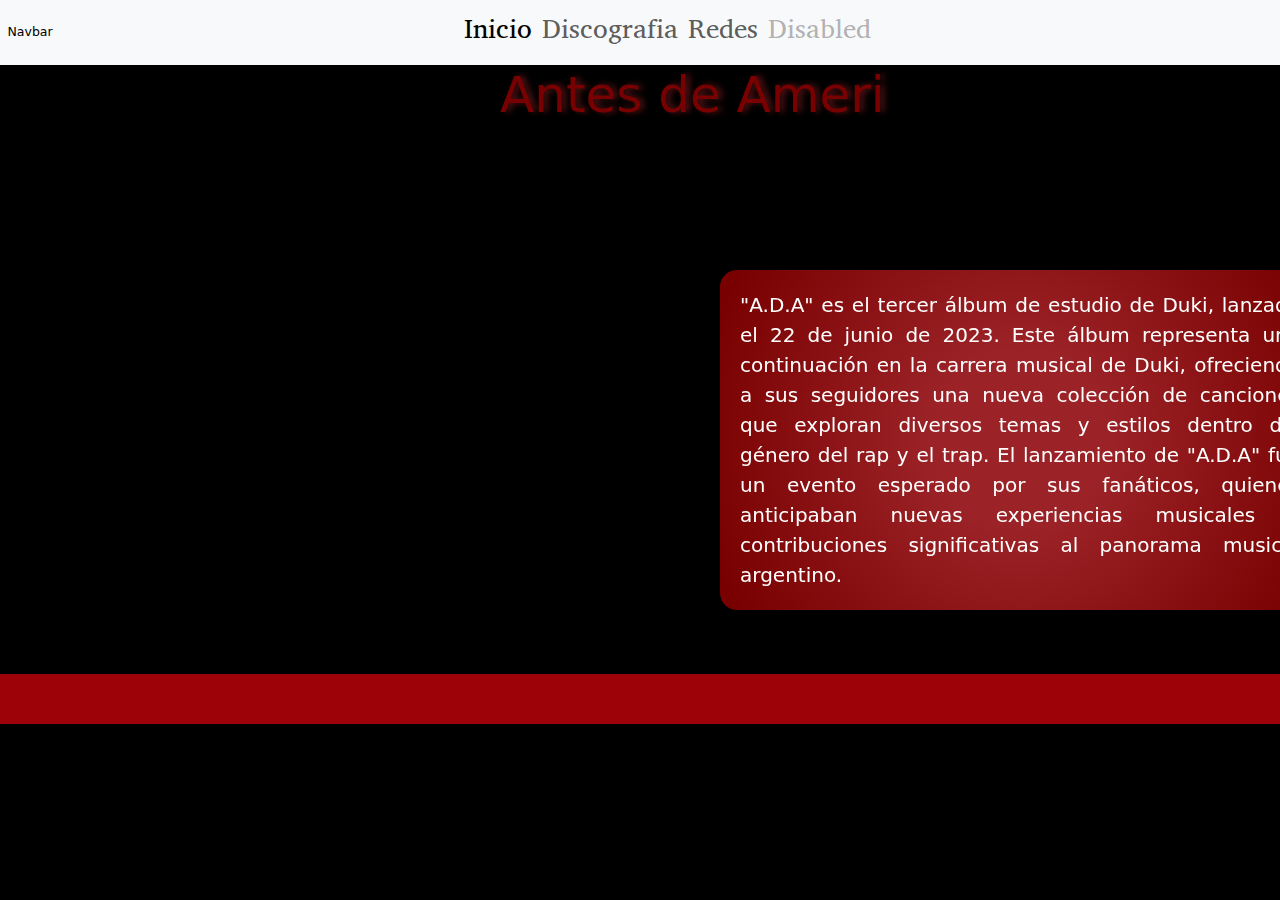
==== commit e24bb1b0: "Responsive ameri" ====
--- a/pages/ada.html
+++ b/pages/ada.html
@@ -40,7 +40,7 @@
                 <h1 class="tituAda">Antes de Ameri</h1>
             </div>
             <div class="album">
-                <iframe style="border-radius:12px" src="https://open.spotify.com/embed/album/26nUVuonXEdbJTo9PeBYoR?utm_source=generator&theme=0" width="50%" height="500" frameBorder="0" allowfullscreen="" allow="autoplay; clipboard-write; encrypted-media; fullscreen; picture-in-picture" loading="lazy"></iframe>
+                <iframe class="disco" style="border-radius:12px" src="https://open.spotify.com/embed/album/26nUVuonXEdbJTo9PeBYoR?utm_source=generator&theme=0" width="50%" height="500" frameBorder="0" allowfullscreen="" allow="autoplay; clipboard-write; encrypted-media; fullscreen; picture-in-picture" loading="lazy"></iframe>
             </div>
             <div class="areatex">
                 <p class="texAda">"A.D.A" es el tercer álbum de estudio de Duki, lanzado el 22 de junio de 2023.
--- a/css/estilos.css
+++ b/css/estilos.css
@@ -16,14 +16,10 @@
 body {
   background-color: black;
 }
-body header .minav {
-  height: 4rem;
-  background-color: #9d0208 !important;
-}
-body header .minav div div {
+body header .navbar div div {
   justify-content: center;
 }
-body header .minav ul {
+body header .navbar ul {
   font-size: 3rem;
   font-family: "Annapurna SIL", serif;
 }
@@ -629,7 +625,6 @@
 }
 body main .conteiner .areatex {
   grid-area: tex;
-  width: 1rem;
 }
 body main .conteiner .areatex .texto {
   font-size: 2rem;
@@ -940,6 +935,9 @@
   width: 125rem;
   margin-left: -45rem;
 }
+body main .bio .tex_bio .mapa {
+  margin-left: 30rem;
+}
 body main .bio .tex_bio .titulo2 {
   font-size: 3rem;
   color: white;
@@ -999,37 +997,36 @@
   border-left: solid #9d0208;
 }
 
-.bodyAmeri header .navAmeri {
+body header .navAmeri {
   height: 4rem;
   background: #48cae4 !important;
 }
-.bodyAmeri header .navAmeri div div {
+body header .navAmeri div div {
   justify-content: center;
 }
-.bodyAmeri header .navAmeri ul {
+body header .navAmeri ul {
   font-size: 3rem;
   font-family: "Annapurna SIL", serif;
 }
-.bodyAmeri main .conteinerAmeri {
+body main .conteinerAmeri {
   display: grid;
   grid-template-columns: 1fr 1fr;
   grid-template-rows: 300px;
   grid-template-areas: "ameri video" "des video";
 }
-.bodyAmeri main .conteinerAmeri .tituloAmeri {
+body main .conteinerAmeri .tituloAmeri {
   grid-area: ameri;
 }
-.bodyAmeri main .conteinerAmeri .tituloAmeri .imgAmeri {
+body main .conteinerAmeri .tituloAmeri .imgAmeri {
   width: 49rem;
   height: 16rem;
   margin-left: 15rem;
   margin-top: 5rem;
 }
-.bodyAmeri main .conteinerAmeri .tituloA {
+body main .conteinerAmeri .tituloA {
   grid-area: des;
   padding: 1rem;
   margin-left: 10rem;
-  width: 60rem;
   height: 28rem;
   background: rgb(0, 180, 216);
   margin-top: -5rem;
@@ -1041,7 +1038,7 @@
   -moz-box-shadow: -1px 1px 48px 0px rgba(144, 224, 239, 0.75);
   margin-bottom: 3rem;
 }
-.bodyAmeri main .conteinerAmeri .tituloA .desc {
+body main .conteinerAmeri .tituloA .desc {
   font-size: 2rem;
   text-align: justify;
   width: 54rem;
@@ -1050,20 +1047,20 @@
   margin-left: 2rem;
   margin-top: 2rem;
 }
-.bodyAmeri main .conteinerAmeri .tituloA .desc .why {
+body main .conteinerAmeri .tituloA .desc .why {
   margin-left: 19rem;
   margin-top: -2rem;
 }
-.bodyAmeri main .conteinerAmeri .tituloA .ti {
+body main .conteinerAmeri .tituloA .ti {
   font-size: 3.5rem;
   margin-left: 22rem;
   color: white;
   text-shadow: -1px -1px 24px rgba(0, 0, 0, 0.57);
 }
-.bodyAmeri main .conteinerAmeri .video {
+body main .conteinerAmeri .video {
   grid-area: video;
 }
-.bodyAmeri main .conteinerAmeri .video .edit {
+body main .conteinerAmeri .video .edit {
   margin-left: 20rem;
   padding-top: 1rem;
   border-radius: 15px 15px 15px 15px;
@@ -1074,20 +1071,20 @@
   -moz-box-shadow: -1px 1px 48px 0px rgba(144, 224, 239, 0.75);
   margin-top: 3rem;
 }
-.bodyAmeri main .conteinerAmeri .adelantos {
+body main .conteinerAmeri .adelantos {
   grid-area: adelantos;
 }
-.bodyAmeri main .conteinerAmeri .adelantos .AdeTi {
+body main .conteinerAmeri .adelantos .AdeTi {
   font-size: 3rem;
   margin-left: 25rem;
   color: white;
   text-shadow: -1px -1px 24px rgba(0, 0, 0, 0.57);
 }
-.bodyAmeri main .conteinerAmeri .textoA {
+body main .conteinerAmeri .textoA {
   grid-area: tex;
   background: rgb(0, 180, 216);
 }
-.bodyAmeri main .conteinerAmeri .textoA .textomeri {
+body main .conteinerAmeri .textoA .textomeri {
   font-size: 2rem;
   margin-left: 20rem;
   width: 39rem;
@@ -1095,35 +1092,35 @@
   color: white;
   text-shadow: -1px -1px 24px rgba(0, 0, 0, 0.57);
 }
-.bodyAmeri main .temasA {
+body main .temasA {
   display: grid;
   grid-template-columns: 1fr 1fr;
   grid-template-rows: 300px;
   grid-template-areas: "nom nom" "spo duki" "datos duki";
   margin-bottom: 1rem;
 }
-.bodyAmeri main .temasA .gridNombre {
+body main .temasA .gridNombre {
   grid-area: nom;
 }
-.bodyAmeri main .temasA .gridNombre .nombreTema {
+body main .temasA .gridNombre .nombreTema {
   margin-left: 30rem;
   width: 77rem;
   height: 15rem;
   margin-bottom: 1rem;
   margin-top: -3rem;
 }
-.bodyAmeri main .temasA .gridTema {
+body main .temasA .gridTema {
   grid-area: spo;
 }
-.bodyAmeri main .temasA .gridTema .smset {
+body main .temasA .gridTema .smset {
   padding: 1rem;
   margin-left: 3rem;
   margin-top: -19rem;
 }
-.bodyAmeri main .temasA .fotoTema {
+body main .temasA .fotoTema {
   grid-area: duki;
 }
-.bodyAmeri main .temasA .fotoTema .eltiempo {
+body main .temasA .fotoTema .eltiempo {
   width: 35rem;
   height: 47rem;
   margin-left: 21rem;
@@ -1132,14 +1129,14 @@
   -moz-border-radius: 18px 18px 18px 18px;
   margin-top: -18rem;
 }
-.bodyAmeri main .temasA .gridDatos {
+body main .temasA .gridDatos {
   grid-area: datos;
   font-size: 2rem;
   margin-left: 4rem;
   margin-top: -15rem;
   color: white;
 }
-.bodyAmeri .footerAmeri {
+body .footerAmeri {
   background: #48cae4;
 }
 
@@ -1151,6 +1148,7 @@
     width: 100%;
     height: 25rem;
     border-bottom: solid #9d0208;
+    background-image: url("../medios/dukiVelez.jpeg") !important;
   }
   body main section div .tituloDuko {
     font-size: 7rem;
@@ -1172,28 +1170,491 @@
     grid-template-rows: 400px;
     grid-template-areas: "foto" "why" "tex" "bio";
   }
+  body main .section2 .titulo2 {
+    margin: 0px auto;
+  }
   body main .section2 .titulo2 .tituloPER {
     font-size: 4rem;
     margin-top: -10rem;
     width: 28rem;
-    margin-left: 5rem;
+    margin-left: 0rem;
+  }
+  body main .section2 .texINFO {
+    margin: 0px auto;
   }
   body main .section2 .texINFO .texPER {
     width: 28rem;
     font-size: 2.5rem;
-    margin-left: 5rem;
+    margin-left: 0rem;
     margin-top: -2rem;
+  }
+  body main .section2 .imgDUKI {
+    margin: 0px auto;
   }
   body main .section2 .imgDUKI .imgPER {
     width: 24rem;
     height: 24rem;
-    margin-left: 8rem;
+    margin-left: 0rem;
     margin-top: 3rem;
+  }
+  body main .section2 .info {
+    margin: 0px auto;
   }
   body main .section2 .info .texBio {
     width: 30rem;
     font-size: 1.7rem;
-    margin-left: 5rem;
-    margin-top: 1rem;
+    margin-left: 0rem;
+    margin-top: 1rem;
+    text-align: justify;
+  }
+  body main .bio {
+    grid-template-columns: 1fr;
+    grid-template-rows: 400px;
+    grid-template-areas: "titulo" "foto" "tex2" "tex";
+    margin-bottom: 2rem;
+  }
+  body main .bio .imagen_bio {
+    border-left: none;
+    border-right: none;
+    width: -moz-max-content;
+    width: max-content;
+    margin: 0px auto;
+  }
+  body main .bio .imagen_bio .img_bio {
+    width: 20rem;
+    height: 20rem;
+    margin-top: -48rem;
+    margin-left: 0rem;
+  }
+  body main .bio .titu_bio {
+    margin: 0px auto;
+  }
+  body main .bio .titu_bio .titulo {
+    font-size: 4rem;
+    margin-left: 0rem;
+    width: -moz-max-content;
+    width: max-content;
+  }
+  body main .bio .tex_bio {
+    margin: 0px auto;
+  }
+  body main .bio .tex_bio .texto_bio {
+    width: 28rem;
+    font-size: 1.5rem;
+    margin-right: 1rem;
+    margin-top: 1rem;
+    margin-left: 0rem;
+    text-align: justify;
+  }
+  body main .bio .tex_bio .titulo2 {
+    margin-left: 0rem !important;
+  }
+  body main .bio .tex_bio .texto_bio2 {
+    font-size: 1.7rem;
+    width: 33rem !important;
+    margin-left: 0rem !important;
+    margin-top: 1rem;
+  }
+  body main .bio .tex_bio .antezana {
+    width: 100%;
+    height: 34rem;
+    margin-left: 0.5rem;
+    margin-top: 0rem;
+  }
+  body main .bio .tex_bio .trap {
+    margin-left: 8rem;
+    margin-top: 1rem;
+    width: -moz-max-content;
+    width: max-content;
+    font-size: 1.2rem;
+  }
+  body main .bio .tex_bio .mapa {
+    width: 100%;
+    height: 34rem;
+    margin-left: 0.5rem;
+  }
+  body main .bio .tex_bio2 {
+    border-bottom: solid;
+  }
+  body main .bio .tex_bio2 .tex_img {
+    width: 32rem;
+    height: 53rem;
+    margin-top: -13rem;
+    margin-left: 0rem;
+    border-bottom: none;
+    border-left: none;
+    border-right: none;
+  }
+  body main .albums {
+    grid-template-columns: 1fr;
+    grid-template-rows: 400px;
+    grid-template-areas: "titulo" "tex" "ssj" "ep" "defdm" "defdmVIVO" "TR1" "TR2" "ada" "ameri";
+  }
+  body main .albums .gridT {
+    margin: 0px auto;
+  }
+  body main .albums .gridT .tituloDIS {
+    font-size: 5rem;
+    margin-left: 0rem;
+    margin-top: 3rem;
+  }
+  body main .albums .gridTEX {
+    margin: 0px auto;
+  }
+  body main .albums .gridTEX .texDIS {
+    font-size: 2rem;
+    margin-left: 0rem;
+    margin-top: -29rem;
+    width: 28rem;
+  }
+  body main .albums .gridSSJ {
+    margin: 0px auto;
+    width: 30rem;
+    height: 33rem;
+    margin-top: -21rem;
+    box-shadow: -1px 0px 35px 11px rgba(17, 51, 136, 0.75);
+    -webkit-box-shadow: -1px 0px 35px 11px rgba(17, 51, 136, 0.75);
+    -moz-box-shadow: -1px 0px 35px 11px rgba(17, 51, 136, 0.75);
+  }
+  body main .albums .gridSSJ .ssj {
+    width: 27rem;
+    height: 27rem;
+    margin-left: 1.5rem;
+  }
+  body main .albums .gridSSJ .ssjTITU {
+    font-size: 2.5rem;
+    margin-left: 4rem;
+  }
+  body main .albums .gridMundo {
+    margin: 0px auto;
+    width: 30rem;
+    height: 33rem;
+    margin-top: 1rem;
+    box-shadow: -1px 0px 35px 11px rgba(227, 100, 20, 0.75);
+    -webkit-box-shadow: -1px 0px 35px 11px rgba(227, 100, 20, 0.75);
+    -moz-box-shadow: -1px 0px 35px 11px rgba(227, 100, 20, 0.75);
+  }
+  body main .albums .gridMundo .defdm {
+    width: 27rem;
+    height: 27rem;
+    margin-left: 1.5rem;
+  }
+  body main .albums .gridMundo .mundoTITU {
+    height: 1rem;
+    font-size: 2.1rem;
+    margin-left: 4rem;
+  }
+  body main .albums .grid24 {
+    margin: 0px auto;
+    grid-area: ep;
+    margin-top: 1rem;
+    width: 30rem;
+    height: 33rem;
+  }
+  body main .albums .grid24 .ep {
+    width: 27rem;
+    height: 27rem;
+    margin-left: 1.5rem;
+  }
+  body main .albums .grid24 .epTITU {
+    margin-left: 13rem;
+  }
+  body main .albums .gridVIVO {
+    margin: 0px auto;
+    margin-top: 1rem;
+    width: 30rem;
+    height: 33rem;
+  }
+  body main .albums .gridVIVO .vivo {
+    width: 27rem;
+    height: 27rem;
+    margin-left: 1.5rem;
+  }
+  body main .albums .gridVIVO .vivoTE {
+    font-size: 1rem;
+  }
+  body main .albums .gridVIVO .vivoTI {
+    font-size: 2rem;
+  }
+  body main .albums .gridRE {
+    margin: 0px auto;
+    margin-top: 1rem;
+    width: 30rem;
+    height: 33rem;
+  }
+  body main .albums .gridRE .tem1 {
+    width: 27rem;
+    height: 27rem;
+    margin-left: 1.5rem;
+  }
+  body main .albums .gridRE .regg {
+    font-size: 2rem;
+  }
+  body main .albums .gridRE2 {
+    margin: 0px auto;
+    margin-top: 1rem;
+    width: 30rem;
+    height: 33rem;
+  }
+  body main .albums .gridRE2 .tem2 {
+    width: 27rem;
+    height: 27rem;
+    margin-left: 1.5rem;
+  }
+  body main .albums .gridRE2 .regg2 {
+    font-size: 2rem;
+  }
+  body main .albums .gridada {
+    margin: 0px auto;
+    width: 30rem;
+    height: 33rem;
+    margin-top: 1rem;
+    box-shadow: -1px 0px 35px 11px rgba(155, 34, 38, 0.75);
+    -webkit-box-shadow: -1px 0px 35px 11px rgba(155, 34, 38, 0.75);
+    -moz-box-shadow: -1px 0px 35px 11px rgba(155, 34, 38, 0.75);
+  }
+  body main .albums .gridada .ada {
+    width: 27rem;
+    height: 27rem;
+    margin-left: 1.5rem;
+  }
+  body main .albums .gridada .adaTI {
+    font-size: 3rem;
+  }
+  body main .albums .gridAmeri {
+    margin: 0px auto;
+    width: 30rem;
+    height: 33rem;
+    margin-top: 1rem;
+    box-shadow: -1px 0px 35px 11px rgba(34, 51, 136, 0.75);
+    -webkit-box-shadow: -1px 0px 35px 11px rgba(34, 51, 136, 0.75);
+    -moz-box-shadow: -1px 0px 35px 11px rgba(34, 51, 136, 0.75);
+  }
+  body main .albums .gridAmeri .ameri {
+    width: 27rem;
+    height: 27rem;
+    margin-left: 1.5rem;
+  }
+  body main .albums .gridAmeri .ameriTI {
+    font-size: 3rem;
+  }
+  body main .bannerRedes {
+    grid-template-columns: 1fr;
+    grid-template-rows: 400px;
+    grid-template-areas: "se" "foto" "ti" "redes" "sed";
+    height: 28rem;
+  }
+  body main .bannerRedes .sepa {
+    margin-top: 1rem;
+    width: 100%;
+  }
+  body main .bannerRedes .fotogrid {
+    margin: 0px auto;
+  }
+  body main .bannerRedes .fotogrid .dukiRedes {
+    width: 27rem;
+    height: 28rem;
+    margin-left: 0rem;
+  }
+  body main .bannerRedes .titugrid {
+    margin: 0px auto;
+  }
+  body main .bannerRedes .titugrid .tituloRedes {
+    margin-left: 0rem;
+    font-size: 2.5rem;
+    margin-top: 1rem;
+  }
+  body main .bannerRedes .redes {
+    margin-left: 1rem;
+    flex-direction: column;
+    width: 90%;
+    display: grid;
+    grid-template-columns: 1fr 1fr;
+    grid-template-rows: 100px;
+    grid-template-areas: "ig spo" "x you" "tik face" "apple apple";
+    justify-items: center;
+    margin: 0px auto;
+    background-color: black;
+    margin-bottom: 1rem;
+  }
+  body main .bannerRedes .redes .contenedor {
+    width: 78px;
+    height: 80px;
+    margin-bottom: 1rem;
+  }
+  body main .bannerRedes .redes .contenedor .fc {
+    width: 19rem;
+    height: 19rem;
+  }
+  body main .sed {
+    width: 100%;
+    margin-bottom: -6rem !important;
+    margin-top: -9rem !important;
+    overflow: visible;
+  }
+  body main .conteiner {
+    grid-template-columns: 1fr;
+    grid-template-areas: "titu" "tex" "spoti";
+  }
+  body main .conteiner .areaT {
+    margin: 0px auto;
+  }
+  body main .conteiner .areaT .titu {
+    margin-left: 0rem;
+    font-size: 3.2rem;
+  }
+  body main .conteiner .areaT .titu24 {
+    font-size: 7rem;
+    margin-left: 1rem;
+  }
+  body main .conteiner .areaT .tituMu {
+    font-size: 3.5rem;
+    margin-left: 1rem;
+    width: 34rem;
+  }
+  body main .conteiner .areaT .vivoTI {
+    width: 19rem;
+    font-size: 2.8rem;
+    margin-left: 0rem;
+  }
+  body main .conteiner .areaT .tiTR {
+    font-size: 3.2rem;
+    margin-left: 1rem;
+  }
+  body main .conteiner .areaT .tiTR2 {
+    margin-left: 0rem;
+    margin-bottom: 1rem;
+    font-size: 2.5rem;
+  }
+  body main .conteiner .areaT .tituAda {
+    font-size: 3.2rem;
+    margin-left: 0rem;
+    margin-bottom: 0rem;
+  }
+  body main .conteiner .album {
+    margin: 0px auto;
+    width: 95%;
+  }
+  body main .conteiner .album .disco {
+    width: 100%;
+  }
+  body main .conteiner .areatex {
+    margin: 0px auto;
+  }
+  body main .conteiner .areatex .texto {
+    width: 32rem;
+    margin-left: 0rem;
+    font-size: 1.1rem;
+    padding: 1rem;
+  }
+  body main .conteiner .areatex .tex24 {
+    margin-left: 0rem;
+    width: 32rem;
+    font-size: 1.2rem;
+  }
+  body main .conteiner .areatex .texMu {
+    margin-left: 0rem;
+    font-size: 1.2rem;
+    width: 31rem;
+  }
+  body main .conteiner .areatex .texVivo {
+    font-size: 1.3rem;
+    margin-left: 0rem;
+    width: 30rem;
+    margin-top: 1rem;
+  }
+  body main .conteiner .areatex .texTR {
+    font-size: 1.5rem;
+    margin-left: 0rem;
+    margin-top: 1rem;
+    width: 38rem;
+  }
+  body main .conteiner .areatex .texTR2 {
+    width: 34rem;
+    margin-left: 0rem;
+    margin-top: 1rem;
+    font-size: 1.8rem;
+  }
+  body main .conteiner .areatex .texAda {
+    width: 35rem;
+    margin-left: 0rem;
+    margin-top: 1rem;
+    font-size: 1.7rem;
+  }
+  body main .conteinerAmeri {
+    grid-template-columns: 1fr;
+    grid-template-rows: 300px;
+    grid-template-areas: "ameri" "des" "video";
+  }
+  body main .conteinerAmeri .tituloAmeri {
+    margin: 0px auto;
+  }
+  body main .conteinerAmeri .tituloAmeri .imgAmeri {
+    margin-left: 0rem;
+    width: 31rem;
+    height: 10rem;
+    margin-top: 1rem;
+  }
+  body main .conteinerAmeri .tituloA {
+    margin: 0px auto;
+    margin-left: 0rem;
+    margin-top: -17rem;
+    height: auto;
+    padding: 0rem;
+  }
+  body main .conteinerAmeri .tituloA .desc {
+    width: auto;
+    font-size: 1.5rem;
+    height: auto;
+    padding: 1rem;
+  }
+  body main .conteinerAmeri .tituloA .desc .why {
+    margin-left: 0rem;
+  }
+  body main .conteinerAmeri .tituloA .ti {
+    font-size: 2rem;
+    margin-left: 0rem;
+  }
+  body main .conteinerAmeri .video .edit {
+    margin-left: 0rem;
+    width: 100%;
+  }
+  body main .temasA {
+    grid-template-columns: 1fr;
+    grid-template-areas: "nom" "duki" "spo" "datos";
+  }
+  body main .temasA .gridNombre {
+    margin: 0px auto;
+    margin-top: 7rem;
+  }
+  body main .temasA .gridNombre .nombreTema {
+    margin-left: 0rem;
+    width: 36rem;
+    height: 9rem;
+    margin-top: -5rem;
+  }
+  body main .temasA .gridTema {
+    margin: 0px auto;
+    width: 90%;
+  }
+  body main .temasA .gridTema .smset {
+    margin-top: 1rem;
+    margin-left: 0rem;
+    width: 100%;
+    margin-right: 1rem;
+  }
+  body main .temasA .fotoTema {
+    margin: 0px auto;
+  }
+  body main .temasA .fotoTema .eltiempo {
+    width: 27rem;
+    height: 27rem;
+    margin-left: 1rem;
+    margin-right: 1rem;
+  }
+  body main .temasA .gridDatos {
+    margin: 0px auto;
+    margin-top: -10rem;
+    font-size: 1.7rem;
   }
 }/*# sourceMappingURL=estilos.css.map */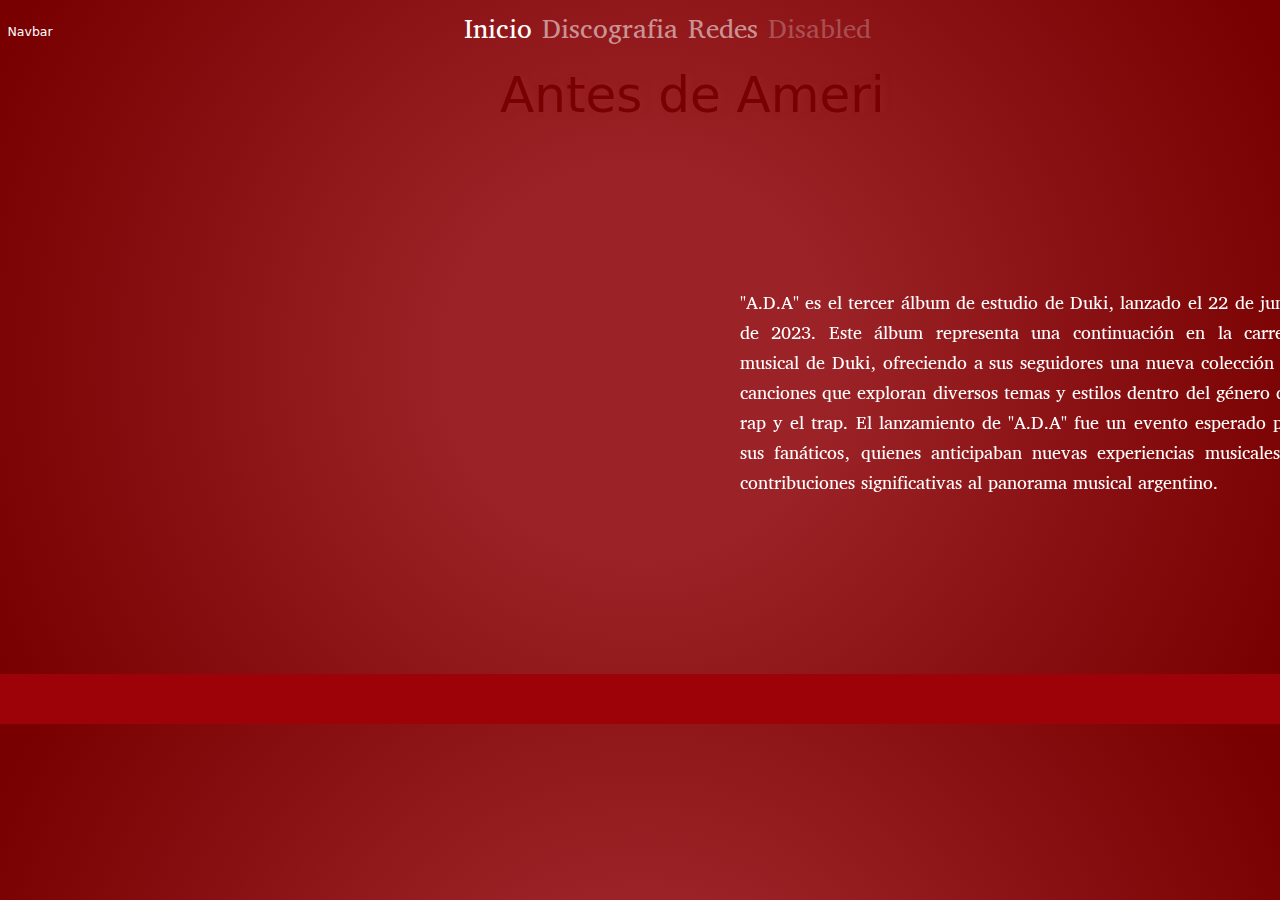
==== commit d1d0693a: "Diseño responsive discografia" ====
--- a/pages/ada.html
+++ b/pages/ada.html
@@ -7,9 +7,10 @@
     <link rel="stylesheet" href="../css/estilos.css">
     <title>Document</title>
 </head>
-<body class="bodyada">
+<body style="background: rgb(155,34,38);
+background: radial-gradient(circle, rgba(155,34,38,1) 26%, rgba(120,0,0,1) 96%);">
     <header>
-        <nav class="navbar navbar-expand-lg bg-body-tertiary minav">
+        <nav class="navbar navbar-expand-lg navbar-dark">
             <div class="container-fluid">
                 <a class="navbar-brand" href="">Navbar</a>
                 <button class="navbar-toggler" type="button" data-bs-toggle="collapse" data-bs-target="#navbarNav" aria-controls="navbarNav" aria-expanded="false" aria-label="Toggle navigation">
--- a/css/estilos.css
+++ b/css/estilos.css
@@ -2,6 +2,7 @@
 @import url("https://fonts.googleapis.com/css2?family=Annapurna+SIL:wght@400;700&family=Playfair+Display:ital,wght@0,400..900;1,400..900&display=swap");
 @import url("https://fonts.googleapis.com/css2?family=Annapurna+SIL:wght@400;700&family=Playfair+Display:ital,wght@0,400..900;1,400..900&display=swap");
 @import url("https://fonts.googleapis.com/css2?family=Annapurna+SIL:wght@400;700&family=Playfair+Display:ital,wght@0,400..900;1,400..900&family=Roboto+Condensed:ital,wght@0,100..900;1,100..900&display=swap");
+@import url("https://fonts.googleapis.com/css2?family=Annapurna+SIL:wght@400;700&family=Bungee+Hairline&family=Playfair+Display:ital,wght@0,400..900;1,400..900&family=Roboto+Condensed:ital,wght@0,100..900;1,100..900&display=swap");
 @import 'animate.css';
 * {
   margin: 0;
@@ -612,7 +613,7 @@
 }
 body main .conteiner .areaT .titu {
   font-size: 5rem;
-  color: #4281a4;
+  color: white;
   margin-left: 40rem;
   margin-bottom: 2.5rem;
   text-shadow: -2px 0px 17px rgba(0, 0, 0, 0.6);
@@ -627,19 +628,16 @@
   grid-area: tex;
 }
 body main .conteiner .areatex .texto {
+  font-family: "Annapurna SIL", serif;
   font-size: 2rem;
   color: white;
   width: 60rem;
   margin-left: 32rem;
   text-align: justify;
-  background-color: #4281a4;
   padding: 2rem;
   border-radius: 19px 19px 19px 19px;
   -webkit-border-radius: 19px 19px 19px 19px;
   -moz-border-radius: 19px 19px 19px 19px;
-  box-shadow: -1px 0px 17px 5px rgba(66, 129, 164, 0.75);
-  -webkit-box-shadow: -1px 0px 17px 5px rgba(66, 129, 164, 0.75);
-  -moz-box-shadow: -1px 0px 17px 5px rgba(66, 129, 164, 0.75);
 }
 body .footerSSJ {
   background-color: rgb(2, 62, 138);
@@ -680,6 +678,7 @@
   border-radius: 14px 14px 14px 14px;
   -webkit-border-radius: 14px 14px 14px 14px;
   -moz-border-radius: 14px 14px 14px 14px;
+  font-family: "Annapurna SIL", serif;
 }
 body .footerEP {
   background: rgb(255, 173, 173);
@@ -712,14 +711,10 @@
   width: 49rem;
   padding: 2rem;
   text-align: justify;
-  background: rgb(156, 102, 68);
-  background: radial-gradient(circle, rgb(156, 102, 68) 76%, rgb(119, 73, 54) 100%);
   border-radius: 14px 14px 14px 14px;
   -webkit-border-radius: 14px 14px 14px 14px;
   -moz-border-radius: 14px 14px 14px 14px;
-  box-shadow: 0px 3px 28px 0px rgba(227, 100, 20, 0.75);
-  -webkit-box-shadow: 0px 3px 28px 0px rgba(227, 100, 20, 0.75);
-  -moz-box-shadow: 0px 3px 28px 0px rgba(227, 100, 20, 0.75);
+  font-family: "Annapurna SIL", serif;
 }
 body .footerMu {
   background: rgb(156, 102, 68);
@@ -759,6 +754,7 @@
   -moz-border-radius: 13px 13px 13px 13px;
   margin-top: 5rem;
   text-align: justify;
+  font-family: "Annapurna SIL", serif;
 }
 body .footervivo {
   background: rgb(202, 240, 248);
@@ -795,13 +791,7 @@
   padding: 2rem;
   margin-top: 6rem;
   text-align: justify;
-  background-color: #606c38;
-  border-radius: 15px 15px 15px 15px;
-  -webkit-border-radius: 15px 15px 15px 15px;
-  -moz-border-radius: 15px 15px 15px 15px;
-  box-shadow: -1px 0px 53px -5px rgba(153, 217, 140, 0.75);
-  -webkit-box-shadow: -1px 0px 53px -5px rgba(153, 217, 140, 0.75);
-  -moz-box-shadow: -1px 0px 53px -5px rgba(153, 217, 140, 0.75);
+  font-family: "Annapurna SIL", serif;
 }
 body .footerTR {
   background: rgb(153, 217, 140);
@@ -841,13 +831,7 @@
   padding: 2rem;
   margin-top: 12rem;
   text-align: justify;
-  background-color: #735d78;
-  box-shadow: -1px 0px 53px -5px rgba(115, 93, 120, 0.75);
-  -webkit-box-shadow: -1px 0px 53px -5px rgba(115, 93, 120, 0.75);
-  -moz-box-shadow: -1px 0px 53px -5px rgba(115, 93, 120, 0.75);
-  border-radius: 17px 17px 17px 17px;
-  -webkit-border-radius: 17px 17px 17px 17px;
-  -moz-border-radius: 17px 17px 17px 17px;
+  font-family: "Annapurna SIL", serif;
 }
 body .footerTR2 {
   background: rgb(64, 61, 57);
@@ -869,11 +853,7 @@
   padding: 2rem;
   margin-top: 12rem;
   text-align: justify;
-  background: rgb(155, 34, 38);
-  background: radial-gradient(circle, rgb(155, 34, 38) 26%, rgb(120, 0, 0) 96%);
-  border-radius: 17px 17px 17px 17px;
-  -webkit-border-radius: 17px 17px 17px 17px;
-  -moz-border-radius: 17px 17px 17px 17px;
+  font-family: "Annapurna SIL", serif;
 }
 
 body main .bio {
@@ -1012,7 +992,7 @@
   display: grid;
   grid-template-columns: 1fr 1fr;
   grid-template-rows: 300px;
-  grid-template-areas: "ameri video" "des video";
+  grid-template-areas: "ameri des";
 }
 body main .conteinerAmeri .tituloAmeri {
   grid-area: ameri;
@@ -1026,17 +1006,9 @@
 body main .conteinerAmeri .tituloA {
   grid-area: des;
   padding: 1rem;
-  margin-left: 10rem;
+  margin-left: 6rem;
   height: 28rem;
-  background: rgb(0, 180, 216);
-  margin-top: -5rem;
-  border-radius: 15px 15px 15px 15px;
-  -webkit-border-radius: 15px 15px 15px 15px;
-  -moz-border-radius: 15px 15px 15px 15px;
-  box-shadow: -1px 1px 48px 0px rgba(144, 224, 239, 0.75);
-  -webkit-box-shadow: -1px 1px 48px 0px rgba(144, 224, 239, 0.75);
-  -moz-box-shadow: -1px 1px 48px 0px rgba(144, 224, 239, 0.75);
-  margin-bottom: 3rem;
+  margin-top: -1rem;
 }
 body main .conteinerAmeri .tituloA .desc {
   font-size: 2rem;
@@ -1046,6 +1018,7 @@
   text-shadow: -1px -1px 24px rgba(0, 0, 0, 0.57);
   margin-left: 2rem;
   margin-top: 2rem;
+  font-family: "Playfair Display", serif;
 }
 body main .conteinerAmeri .tituloA .desc .why {
   margin-left: 19rem;
@@ -1082,7 +1055,6 @@
 }
 body main .conteinerAmeri .textoA {
   grid-area: tex;
-  background: rgb(0, 180, 216);
 }
 body main .conteinerAmeri .textoA .textomeri {
   font-size: 2rem;
@@ -1127,7 +1099,11 @@
   border-radius: 18px 18px 18px 18px;
   -webkit-border-radius: 18px 18px 18px 18px;
   -moz-border-radius: 18px 18px 18px 18px;
-  margin-top: -18rem;
+  margin-top: -20rem;
+  margin-bottom: 1rem;
+  box-shadow: -1px -3px 52px 23px rgba(0, 0, 0, 0.75);
+  -webkit-box-shadow: -1px -3px 52px 23px rgba(0, 0, 0, 0.75);
+  -moz-box-shadow: -1px -3px 52px 23px rgba(0, 0, 0, 0.75);
 }
 body main .temasA .gridDatos {
   grid-area: datos;
@@ -1135,12 +1111,23 @@
   margin-left: 4rem;
   margin-top: -15rem;
   color: white;
+  font-family: "Playfair Display", serif;
 }
 body .footerAmeri {
-  background: #48cae4;
+  background: rgb(0, 0, 0);
+  background: linear-gradient(0deg, rgb(0, 0, 0) 52%, rgb(155, 34, 38) 100%);
 }
 
 @media only screen and (max-width: 500px) {
+  body header nav div .menu {
+    background-color: gray !important;
+  }
+  body header nav div .menu .menu2 {
+    color: black !important;
+  }
+  body header nav div ul li .colora {
+    color: black !important;
+  }
   body main {
     display: block;
   }
@@ -1201,11 +1188,12 @@
     margin: 0px auto;
   }
   body main .section2 .info .texBio {
-    width: 30rem;
+    width: auto;
     font-size: 1.7rem;
     margin-left: 0rem;
     margin-top: 1rem;
     text-align: justify;
+    padding: 1rem;
   }
   body main .bio {
     grid-template-columns: 1fr;
@@ -1239,24 +1227,27 @@
     margin: 0px auto;
   }
   body main .bio .tex_bio .texto_bio {
-    width: 28rem;
+    width: auto;
     font-size: 1.5rem;
     margin-right: 1rem;
     margin-top: 1rem;
     margin-left: 0rem;
     text-align: justify;
+    padding: 1rem;
   }
   body main .bio .tex_bio .titulo2 {
     margin-left: 0rem !important;
+    padding-left: 1rem;
   }
   body main .bio .tex_bio .texto_bio2 {
     font-size: 1.7rem;
-    width: 33rem !important;
+    width: auto !important;
     margin-left: 0rem !important;
     margin-top: 1rem;
+    padding: 1rem;
   }
   body main .bio .tex_bio .antezana {
-    width: 100%;
+    width: 97%;
     height: 34rem;
     margin-left: 0.5rem;
     margin-top: 0rem;
@@ -1269,7 +1260,7 @@
     font-size: 1.2rem;
   }
   body main .bio .tex_bio .mapa {
-    width: 100%;
+    width: 97%;
     height: 34rem;
     margin-left: 0.5rem;
   }
@@ -1502,24 +1493,35 @@
   body main .conteiner .areaT .titu {
     margin-left: 0rem;
     font-size: 3.2rem;
+    color: white;
+    text-shadow: 0px 1px 10px rgba(0, 0, 0, 0.6);
   }
   body main .conteiner .areaT .titu24 {
     font-size: 7rem;
     margin-left: 1rem;
+    color: black;
+    text-shadow: 0px 1px 10px rgba(0, 0, 0, 0.6);
   }
   body main .conteiner .areaT .tituMu {
-    font-size: 3.5rem;
+    font-size: 3rem;
     margin-left: 1rem;
-    width: 34rem;
+    width: 29rem;
+    color: black;
+    text-shadow: 0px 1px 10px rgba(0, 0, 0, 0.6);
   }
   body main .conteiner .areaT .vivoTI {
     width: 19rem;
     font-size: 2.8rem;
     margin-left: 0rem;
+    color: black;
+    text-shadow: -1px 1px 22px rgba(142, 202, 230, 0.6);
   }
   body main .conteiner .areaT .tiTR {
-    font-size: 3.2rem;
+    font-size: 2.5rem;
     margin-left: 1rem;
+    color: black;
+    width: auto;
+    margin-bottom: 1rem;
   }
   body main .conteiner .areaT .tiTR2 {
     margin-left: 0rem;
@@ -1530,6 +1532,8 @@
     font-size: 3.2rem;
     margin-left: 0rem;
     margin-bottom: 0rem;
+    color: white;
+    text-shadow: -1px 5px 8px rgba(120, 0, 0, 0.6);
   }
   body main .conteiner .album {
     margin: 0px auto;
@@ -1542,44 +1546,65 @@
     margin: 0px auto;
   }
   body main .conteiner .areatex .texto {
-    width: 32rem;
-    margin-left: 0rem;
-    font-size: 1.1rem;
+    width: auto;
+    margin-left: 0rem;
+    font-size: 1.6rem;
     padding: 1rem;
+    background-color: transparent;
+    -webkit-box-shadow: none;
+    color: white;
+    font-family: "Annapurna SIL", serif;
   }
   body main .conteiner .areatex .tex24 {
     margin-left: 0rem;
-    width: 32rem;
-    font-size: 1.2rem;
+    width: auto;
+    font-size: 1.7rem;
+    background-color: transparent;
+    -webkit-box-shadow: none;
+    padding: 1rem;
+    text-shadow: 0px 1px 10px rgba(0, 0, 0, 0.6);
   }
   body main .conteiner .areatex .texMu {
     margin-left: 0rem;
-    font-size: 1.2rem;
-    width: 31rem;
+    font-size: 1.7rem;
+    width: auto;
+    background-color: transparent;
+    -webkit-box-shadow: none;
+    padding: 1.2rem;
+    text-shadow: 0px 1px 10px rgba(0, 0, 0, 0.6);
+    color: black;
   }
   body main .conteiner .areatex .texVivo {
-    font-size: 1.3rem;
-    margin-left: 0rem;
-    width: 30rem;
-    margin-top: 1rem;
+    font-size: 1.7rem;
+    margin-left: 0rem;
+    width: auto;
+    margin-top: 1rem;
+    padding: 1rem;
+    text-shadow: -1px 1px 22px rgba(142, 202, 230, 0.6);
   }
   body main .conteiner .areatex .texTR {
-    font-size: 1.5rem;
-    margin-left: 0rem;
-    margin-top: 1rem;
-    width: 38rem;
+    font-size: 1.7rem;
+    margin-left: 0rem;
+    margin-top: 1rem;
+    padding: 1rem;
+    width: auto;
+    color: black;
   }
   body main .conteiner .areatex .texTR2 {
-    width: 34rem;
+    width: auto;
     margin-left: 0rem;
     margin-top: 1rem;
     font-size: 1.8rem;
+    padding: 1rem;
+    text-shadow: 4px 0px 13px rgba(115, 93, 120, 0.6);
+    color: white;
   }
   body main .conteiner .areatex .texAda {
-    width: 35rem;
+    width: auto;
     margin-left: 0rem;
     margin-top: 1rem;
     font-size: 1.7rem;
+    padding: 1rem;
   }
   body main .conteinerAmeri {
     grid-template-columns: 1fr;
@@ -1601,12 +1626,16 @@
     margin-top: -17rem;
     height: auto;
     padding: 0rem;
+    background-color: inherit;
+    -webkit-box-shadow: none;
   }
   body main .conteinerAmeri .tituloA .desc {
     width: auto;
-    font-size: 1.5rem;
+    font-size: 2rem;
     height: auto;
     padding: 1rem;
+    margin-top: 0rem;
+    margin-left: 0rem;
   }
   body main .conteinerAmeri .tituloA .desc .why {
     margin-left: 0rem;
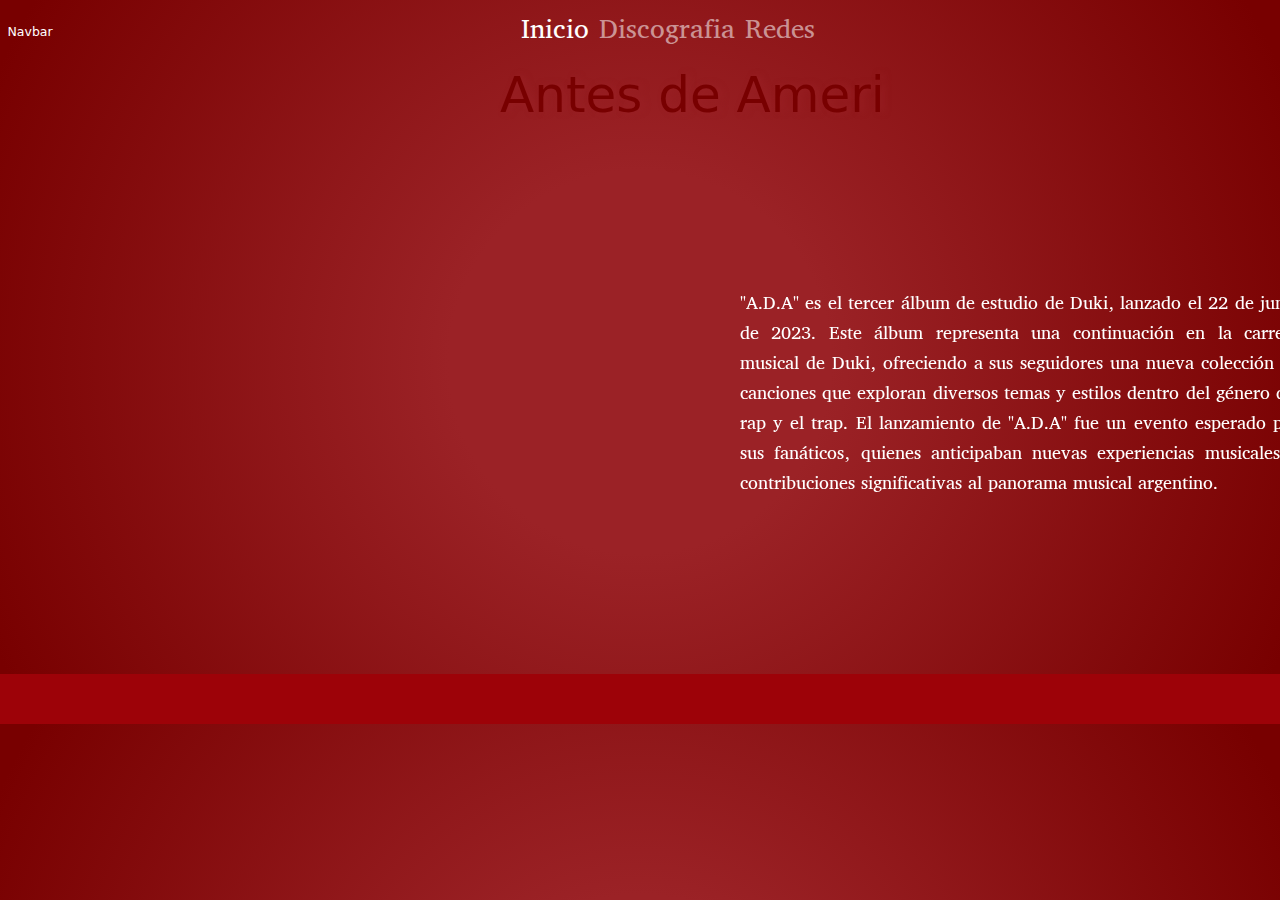
==== commit 65b0ac67: "Mejora de Diseño Responsive" ====
--- a/pages/ada.html
+++ b/pages/ada.html
@@ -27,8 +27,6 @@
                         <li class="nav-item">
                             <a class="nav-link" href="./redes.html">Redes</a>
                         </li>
-                        <li class="nav-item">
-                        <a class="nav-link disabled" aria-disabled="true">Disabled</a>
                     </li>
                 </ul>
             </div>
--- a/css/estilos.css
+++ b/css/estilos.css
@@ -505,7 +505,7 @@
   border-radius: 45px 45px 45px 45px;
   -webkit-border-radius: 45px 45px 45px 45px;
   -moz-border-radius: 45px 45px 45px 45px;
-  border: 3px solid black;
+  border: 3px solid rgba(120, 7, 7, 0.6);
 }
 main .bannerRedes .redes .contenedor {
   width: 66px;
@@ -516,6 +516,7 @@
   align-items: center;
   justify-content: center;
   overflow: hidden;
+  margin-right: 0rem !important;
 }
 main .bannerRedes .redes .contenedor .ig {
   width: 7rem;
@@ -1118,7 +1119,7 @@
   background: linear-gradient(0deg, rgb(0, 0, 0) 52%, rgb(155, 34, 38) 100%);
 }
 
-@media only screen and (max-width: 500px) {
+@media only screen and (max-width: 699px) {
   body header nav div .menu {
     background-color: gray !important;
   }
@@ -1433,7 +1434,7 @@
     grid-template-columns: 1fr;
     grid-template-rows: 400px;
     grid-template-areas: "se" "foto" "ti" "redes" "sed";
-    height: 28rem;
+    height: 31rem;
   }
   body main .bannerRedes .sepa {
     margin-top: 1rem;
@@ -1458,15 +1459,21 @@
   body main .bannerRedes .redes {
     margin-left: 1rem;
     flex-direction: column;
-    width: 90%;
+    width: -moz-min-content;
+    width: min-content;
     display: grid;
     grid-template-columns: 1fr 1fr;
     grid-template-rows: 100px;
     grid-template-areas: "ig spo" "x you" "tik face" "apple apple";
     justify-items: center;
     margin: 0px auto;
-    background-color: black;
-    margin-bottom: 1rem;
+    background-color: #343a40;
+    margin-bottom: 3rem;
+    border: none;
+    -moz-column-gap: 2rem;
+         column-gap: 2rem;
+    border-bottom-left-radius: 10rem 8rem;
+    border-bottom-right-radius: 10rem 8rem;
   }
   body main .bannerRedes .redes .contenedor {
     width: 78px;
@@ -1686,4 +1693,399 @@
     margin-top: -10rem;
     font-size: 1.7rem;
   }
+}
+@media only screen and (min-width: 501px) and (max-width: 950px) {
+  body header nav div .menu {
+    background-color: gray !important;
+  }
+  body header nav div .menu .menu2 {
+    color: black !important;
+  }
+  body header nav div ul li .colora {
+    color: black !important;
+  }
+  body main {
+    display: block;
+  }
+  body main section div .bannerIMG {
+    width: 100%;
+    height: 25rem;
+    border-bottom: solid #9d0208;
+  }
+  body main section div .tituloDuko {
+    font-size: 7rem;
+    margin-left: 5rem;
+    margin-top: -5rem;
+    color: #d00000;
+    font-family: "Playfair Display", serif;
+    text-shadow: 3px -2px 10px rgba(236, 24, 24, 0.38);
+  }
+  body main section div .alas {
+    width: 12rem;
+    height: 12rem;
+    margin-top: -10rem;
+    margin-left: 23rem;
+  }
+  body main .section2 {
+    border: none;
+    grid-template-columns: 1fr;
+    grid-template-rows: 400px;
+    grid-template-areas: "foto" "why" "tex" "bio";
+  }
+  body main .section2 .titulo2 {
+    margin: 0px auto;
+  }
+  body main .section2 .titulo2 .tituloPER {
+    font-size: 4rem;
+    margin-top: -10rem;
+    width: 28rem;
+    margin-left: 0rem;
+  }
+  body main .section2 .texINFO {
+    margin: 0px auto;
+  }
+  body main .section2 .texINFO .texPER {
+    width: auto;
+    font-size: 2.5rem;
+    margin-left: 3rem;
+    margin-top: -2rem;
+    padding: 1rem;
+  }
+  body main .section2 .imgDUKI {
+    margin: 0px auto;
+  }
+  body main .section2 .imgDUKI .imgPER {
+    width: 24rem;
+    height: 24rem;
+    margin-left: 0rem;
+    margin-top: 3rem;
+  }
+  body main .section2 .info {
+    margin: 0px auto;
+  }
+  body main .section2 .info .texBio {
+    width: auto;
+    font-size: 1.7rem;
+    margin-left: 0rem;
+    margin-top: 1rem;
+    text-align: justify;
+    padding: 1rem;
+  }
+}
+@media only screen and (min-width: 700px) and (max-width: 950px) {
+  body main section div .bannerIMG {
+    width: 100%;
+    height: 30rem;
+    border-bottom: solid #9d0208;
+    background-image: url("../medios/dukiVelez.jpeg") !important;
+  }
+  body main section div .tituloDuko {
+    font-size: 7rem;
+    margin-left: 30%;
+    margin-top: -5rem;
+    color: #d00000;
+    font-family: "Playfair Display", serif;
+    text-shadow: 3px -2px 10px rgba(236, 24, 24, 0.38);
+  }
+  body main section div .alas {
+    width: 12rem;
+    height: 12rem;
+    margin-top: -10rem;
+    margin-left: 55%;
+  }
+  body main .albums {
+    grid-template-columns: 1fr 1fr;
+    grid-template-rows: 145px;
+    grid-template-areas: "titulo titulo" "tex tex" "ssj ep" "defdm defdmVIVO" "TR1 TR2" "ada ameri";
+  }
+  body main .albums .gridT {
+    margin: 0px auto;
+  }
+  body main .albums .gridT .tituloDIS {
+    font-size: 5rem;
+    margin-left: 0rem;
+    margin-top: 2rem;
+  }
+  body main .albums .gridTEX {
+    margin: 0px auto;
+  }
+  body main .albums .gridTEX .texDIS {
+    font-size: 2rem;
+    margin-left: 0rem;
+    margin-top: -6rem;
+    width: auto;
+  }
+  body main .albums .gridSSJ {
+    margin: 0px auto;
+    width: 30rem;
+    height: 33rem;
+    margin-top: 1rem;
+    box-shadow: -1px 0px 35px 11px rgba(17, 51, 136, 0.75);
+    -webkit-box-shadow: -1px 0px 35px 11px rgba(17, 51, 136, 0.75);
+    -moz-box-shadow: -1px 0px 35px 11px rgba(17, 51, 136, 0.75);
+  }
+  body main .albums .gridSSJ .ssj {
+    width: 27rem;
+    height: 27rem;
+    margin-left: 1.5rem;
+  }
+  body main .albums .gridSSJ .ssjTITU {
+    font-size: 2.5rem;
+    margin-left: 4rem;
+  }
+  body main .albums .gridMundo {
+    margin: 0px auto;
+    width: 30rem;
+    height: 33rem;
+    margin-top: 1rem;
+    box-shadow: -1px 0px 35px 11px rgba(227, 100, 20, 0.75);
+    -webkit-box-shadow: -1px 0px 35px 11px rgba(227, 100, 20, 0.75);
+    -moz-box-shadow: -1px 0px 35px 11px rgba(227, 100, 20, 0.75);
+  }
+  body main .albums .gridMundo .defdm {
+    width: 27rem;
+    height: 27rem;
+    margin-left: 1.5rem;
+  }
+  body main .albums .gridMundo .mundoTITU {
+    height: 1rem;
+    font-size: 2.1rem;
+    margin-left: 4rem;
+  }
+  body main .albums .grid24 {
+    margin: 0px auto;
+    grid-area: ep;
+    margin-top: 1rem;
+    width: 30rem;
+    height: 33rem;
+  }
+  body main .albums .grid24 .ep {
+    width: 27rem;
+    height: 27rem;
+    margin-left: 1.5rem;
+  }
+  body main .albums .grid24 .epTITU {
+    margin-left: 13rem;
+  }
+  body main .albums .gridVIVO {
+    margin: 0px auto;
+    margin-top: 1rem;
+    width: 30rem;
+    height: 33rem;
+  }
+  body main .albums .gridVIVO .vivo {
+    width: 27rem;
+    height: 27rem;
+    margin-left: 1.5rem;
+  }
+  body main .albums .gridVIVO .vivoTE {
+    font-size: 1rem;
+  }
+  body main .albums .gridVIVO .vivoTI {
+    font-size: 2rem;
+  }
+  body main .albums .gridRE {
+    margin: 0px auto;
+    margin-top: 1rem;
+    width: 30rem;
+    height: 33rem;
+  }
+  body main .albums .gridRE .tem1 {
+    width: 27rem;
+    height: 27rem;
+    margin-left: 1.5rem;
+  }
+  body main .albums .gridRE .regg {
+    font-size: 2rem;
+  }
+  body main .albums .gridRE2 {
+    margin: 0px auto;
+    margin-top: 1rem;
+    width: 30rem;
+    height: 33rem;
+  }
+  body main .albums .gridRE2 .tem2 {
+    width: 27rem;
+    height: 27rem;
+    margin-left: 1.5rem;
+  }
+  body main .albums .gridRE2 .regg2 {
+    font-size: 2rem;
+  }
+  body main .albums .gridada {
+    margin: 0px auto;
+    width: 30rem;
+    height: 33rem;
+    margin-top: 1rem;
+    box-shadow: -1px 0px 35px 11px rgba(155, 34, 38, 0.75);
+    -webkit-box-shadow: -1px 0px 35px 11px rgba(155, 34, 38, 0.75);
+    -moz-box-shadow: -1px 0px 35px 11px rgba(155, 34, 38, 0.75);
+  }
+  body main .albums .gridada .ada {
+    width: 27rem;
+    height: 27rem;
+    margin-left: 1.5rem;
+  }
+  body main .albums .gridada .adaTI {
+    font-size: 3rem;
+  }
+  body main .albums .gridAmeri {
+    margin: 0px auto;
+    width: 30rem;
+    height: 33rem;
+    margin-top: 1rem;
+    box-shadow: -1px 0px 35px 11px rgba(34, 51, 136, 0.75);
+    -webkit-box-shadow: -1px 0px 35px 11px rgba(34, 51, 136, 0.75);
+    -moz-box-shadow: -1px 0px 35px 11px rgba(34, 51, 136, 0.75);
+  }
+  body main .albums .gridAmeri .ameri {
+    width: 27rem;
+    height: 27rem;
+    margin-left: 1.5rem;
+  }
+  body main .albums .gridAmeri .ameriTI {
+    font-size: 3rem;
+  }
+  body main .bannerRedes {
+    grid-template-columns: 1fr;
+    grid-template-rows: 400px;
+    grid-template-areas: "se" "foto" "ti" "redes" "sed";
+    height: 28rem;
+  }
+  body main .bannerRedes .sepa {
+    margin-top: 1rem;
+    width: 100%;
+  }
+  body main .bannerRedes .fotogrid {
+    margin: 0px auto;
+  }
+  body main .bannerRedes .fotogrid .dukiRedes {
+    width: 27rem;
+    height: 28rem;
+    margin-left: 0rem;
+  }
+  body main .bannerRedes .titugrid {
+    margin: 0px auto;
+  }
+  body main .bannerRedes .titugrid .tituloRedes {
+    margin-left: 0rem;
+    font-size: 2.5rem;
+    margin-top: 1rem;
+  }
+  body main .bannerRedes .redes {
+    margin-left: 1rem;
+    flex-direction: column;
+    width: -moz-min-content;
+    width: min-content;
+    display: grid;
+    grid-template-columns: 1fr 1fr 1fr;
+    grid-template-rows: 100px;
+    grid-template-areas: "ig x spo" "tik face you" "apple apple apple";
+    justify-items: center;
+    margin: 0px auto;
+    background-color: #343a40;
+    margin-bottom: 12rem;
+    border-bottom-left-radius: 13rem 23rem;
+    border-bottom-right-radius: 13rem 23rem;
+  }
+  body main .bannerRedes .redes .contenedor {
+    width: 78px;
+    height: 80px;
+    margin-bottom: 1rem;
+    margin: 0px auto;
+  }
+  body main .bannerRedes .redes .contenedor .fc {
+    width: 19rem;
+    height: 19rem;
+  }
+  body main .sed {
+    width: 100%;
+    margin-bottom: -6rem !important;
+    margin-top: -9rem !important;
+    overflow: visible;
+  }
+  body main .bio {
+    grid-template-columns: 1fr;
+    grid-template-rows: 400px;
+    grid-template-areas: "titulo" "foto" "tex2" "tex";
+    margin-bottom: 2rem;
+  }
+  body main .bio .imagen_bio {
+    border-left: none;
+    border-right: none;
+    width: -moz-max-content;
+    width: max-content;
+    margin: 0px auto;
+  }
+  body main .bio .imagen_bio .img_bio {
+    width: 20rem;
+    height: 20rem;
+    margin-top: -48rem;
+    margin-left: 0rem;
+  }
+  body main .bio .titu_bio {
+    margin: 0px auto;
+  }
+  body main .bio .titu_bio .titulo {
+    font-size: 4rem;
+    margin-left: 0rem;
+    width: -moz-max-content;
+    width: max-content;
+  }
+  body main .bio .tex_bio {
+    margin: 0px auto;
+  }
+  body main .bio .tex_bio .texto_bio {
+    width: auto;
+    font-size: 1.5rem;
+    margin-right: 1rem;
+    margin-top: 1rem;
+    margin-left: 0rem;
+    text-align: justify;
+    padding: 1rem;
+  }
+  body main .bio .tex_bio .titulo2 {
+    margin-left: 0rem !important;
+    padding-left: 1rem;
+  }
+  body main .bio .tex_bio .texto_bio2 {
+    font-size: 1.7rem;
+    width: auto !important;
+    margin-left: 0rem !important;
+    margin-top: 1rem;
+    padding: 1rem;
+  }
+  body main .bio .tex_bio .antezana {
+    width: 97%;
+    height: 34rem;
+    margin-left: 0.5rem;
+    margin-top: 0rem;
+    height: auto;
+  }
+  body main .bio .tex_bio .trap {
+    margin-left: 8rem;
+    margin-top: 1rem;
+    width: auto;
+    font-size: 1.2rem;
+  }
+  body main .bio .tex_bio .mapa {
+    width: 97%;
+    height: 34rem;
+    margin-left: 0.5rem;
+  }
+  body main .bio .tex_bio2 {
+    border-bottom: solid;
+    width: 90%;
+    height: 102%;
+    margin-bottom: -13rem;
+  }
+  body main .bio .tex_bio2 .tex_img {
+    width: 90%;
+    height: 53rem;
+    margin-top: -13rem;
+    margin-left: 0rem;
+    border-bottom: none;
+    border-left: none;
+    border-right: none;
+  }
 }/*# sourceMappingURL=estilos.css.map */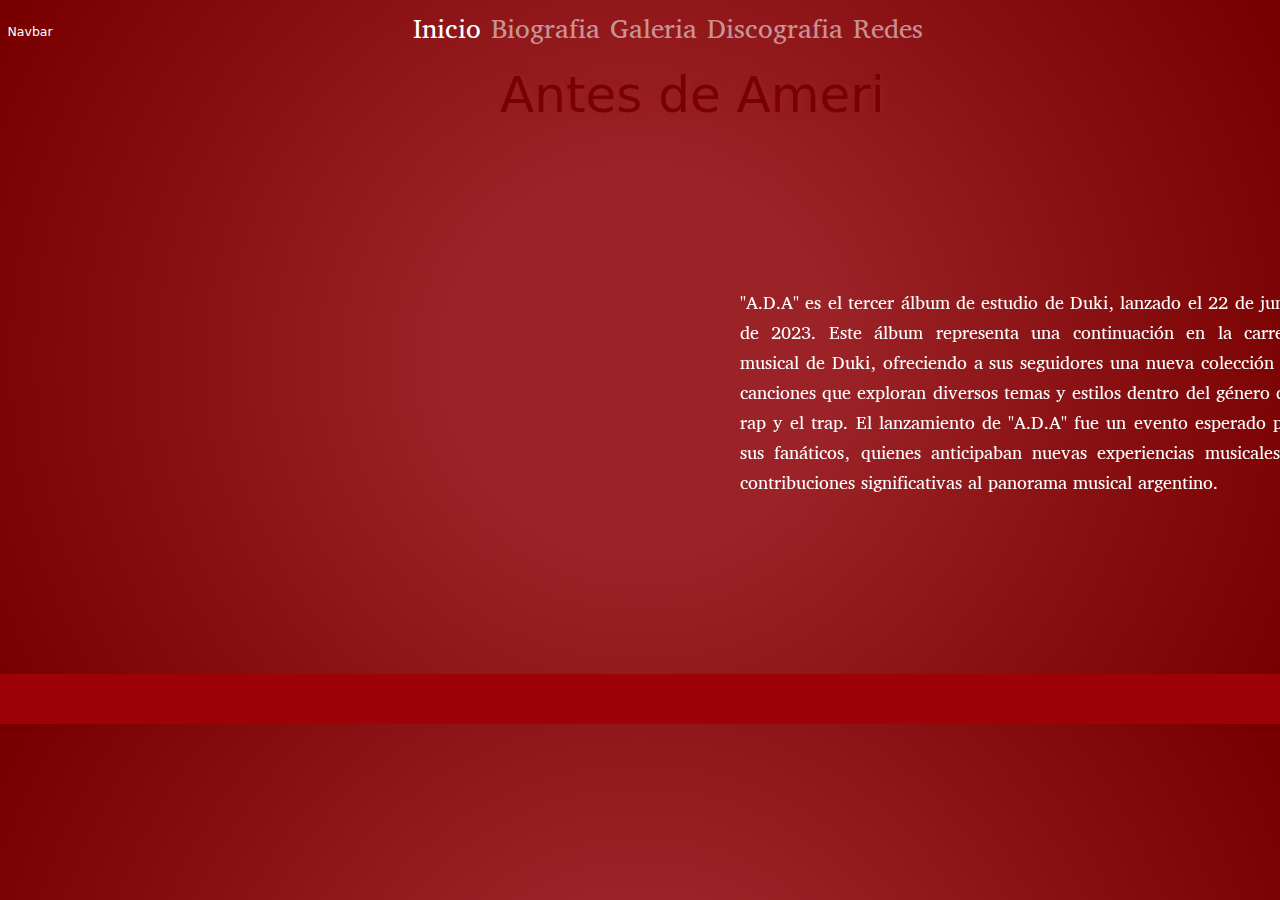
==== commit 1733a637: "Responsive" ====
--- a/pages/ada.html
+++ b/pages/ada.html
@@ -20,6 +20,12 @@
                     <ul class="navbar-nav">
                         <li class="nav-item">
                             <a class="nav-link active" aria-current="page" href="../index.html">Inicio</a>
+                        </li>
+                        <li class="nav-item">
+                            <a class="nav-link" href="./bio.html">Biografia</a>
+                        </li>
+                        <li class="nav-item">
+                            <a class="nav-link" href="./galeria.html">Galeria</a>
                         </li>
                         <li class="nav-item">
                             <a class="nav-link" href="./disco.html">Discografia</a>
--- a/css/estilos.css
+++ b/css/estilos.css
@@ -516,7 +516,6 @@
   align-items: center;
   justify-content: center;
   overflow: hidden;
-  margin-right: 0rem !important;
 }
 main .bannerRedes .redes .contenedor .ig {
   width: 7rem;
@@ -866,20 +865,17 @@
 }
 body main .bio .imagen_bio {
   grid-area: foto;
-  border-right: solid #9d0208;
-  width: 41rem;
-  padding-left: 2rem;
-  border-left: solid #9d0208;
+  width: auto;
   margin-left: 4rem;
 }
 body main .bio .imagen_bio .img_bio {
   width: 38rem;
   height: 38rem;
-  padding: 1rem;
-  margin-left: -1rem;
+  margin-left: 2rem;
   border-radius: 24px 24px 24px 24px;
   -webkit-border-radius: 24px 24px 24px 24px;
   -moz-border-radius: 24px 24px 24px 24px;
+  border: 2px dashed #780000;
 }
 body main .bio .titu_bio {
   grid-area: titulo;
@@ -972,10 +968,7 @@
   width: 41rem;
   margin-left: 4rem;
   color: white;
-  border-right: solid #9d0208;
-  border-bottom: solid #9d0208;
   padding-left: 4rem;
-  border-left: solid #9d0208;
 }
 
 body header .navAmeri {
@@ -1063,13 +1056,13 @@
   width: 39rem;
   margin-top: -15rem;
   color: white;
-  text-shadow: -1px -1px 24px rgba(0, 0, 0, 0.57);
+  text-shadow: 2px -1px 4px rgba(0, 0, 0, 0.6);
 }
 body main .temasA {
   display: grid;
   grid-template-columns: 1fr 1fr;
   grid-template-rows: 300px;
-  grid-template-areas: "nom nom" "spo duki" "datos duki";
+  grid-template-areas: "nom nom" "spo spo" "datos datos";
   margin-bottom: 1rem;
 }
 body main .temasA .gridNombre {
@@ -1087,36 +1080,196 @@
 }
 body main .temasA .gridTema .smset {
   padding: 1rem;
-  margin-left: 3rem;
+  margin-left: 36rem;
   margin-top: -19rem;
-}
-body main .temasA .fotoTema {
-  grid-area: duki;
-}
-body main .temasA .fotoTema .eltiempo {
-  width: 35rem;
-  height: 47rem;
-  margin-left: 21rem;
-  border-radius: 18px 18px 18px 18px;
-  -webkit-border-radius: 18px 18px 18px 18px;
-  -moz-border-radius: 18px 18px 18px 18px;
-  margin-top: -20rem;
-  margin-bottom: 1rem;
-  box-shadow: -1px -3px 52px 23px rgba(0, 0, 0, 0.75);
-  -webkit-box-shadow: -1px -3px 52px 23px rgba(0, 0, 0, 0.75);
-  -moz-box-shadow: -1px -3px 52px 23px rgba(0, 0, 0, 0.75);
 }
 body main .temasA .gridDatos {
   grid-area: datos;
   font-size: 2rem;
-  margin-left: 4rem;
-  margin-top: -15rem;
+  margin-left: 38rem;
+  margin-top: -11rem;
+  margin-bottom: 1rem;
   color: white;
   font-family: "Playfair Display", serif;
+  text-shadow: 2px -1px 4px rgba(0, 0, 0, 0.6);
 }
 body .footerAmeri {
   background: rgb(0, 0, 0);
   background: linear-gradient(0deg, rgb(0, 0, 0) 52%, rgb(155, 34, 38) 100%);
+}
+
+body main .galeria {
+  display: grid;
+  grid-template-columns: 1fr 1fr 1fr;
+  grid-template-rows: 300px;
+  grid-template-areas: "f1 f2 f3" "f4 f5 f5" "f6 f7 f8" "f9 f10 f8" "f11 f11 f12" "f13 f14 f15" "f16 f17 f17";
+  margin-bottom: 2rem;
+  gap: 8rem;
+}
+body main .galeria .f1 {
+  grid-area: f1;
+}
+body main .galeria .f1 .imagen1 {
+  width: 37rem;
+  height: 37rem;
+  margin-left: 8rem;
+  border: 7px outset #9b2226;
+}
+body main .galeria .f2 {
+  grid-area: f2;
+}
+body main .galeria .f2 .imagen2 {
+  width: 37rem;
+  height: 37rem;
+  margin-left: -6rem;
+  border: 7px outset #9b2226;
+}
+body main .galeria .f3 {
+  grid-area: f3;
+}
+body main .galeria .f3 .imagen3 {
+  width: 37rem;
+  height: 37rem;
+  border: 7px outset #9b2226;
+  margin-left: -12rem;
+}
+body main .galeria .f4 {
+  grid-area: f4;
+}
+body main .galeria .f4 .imagen4 {
+  width: 37rem;
+  height: 39rem;
+  margin-left: 2rem;
+  border: 7px outset #9b2226;
+}
+body main .galeria .f5 {
+  grid-area: f5;
+}
+body main .galeria .f5 .imagen5 {
+  width: 83.7rem;
+  height: 39rem;
+  margin-left: -12.4rem;
+  border: 7px outset #9b2226;
+}
+body main .galeria .f6 {
+  grid-area: f6;
+}
+body main .galeria .f6 .imagen6 {
+  width: 37rem;
+  height: 37rem;
+  margin-left: 2rem;
+  border: 7px outset #9b2226;
+  margin-top: -6rem;
+}
+body main .galeria .f7 {
+  grid-area: f7;
+}
+body main .galeria .f7 .imagen7 {
+  width: 37rem;
+  height: 37rem;
+  border: 7px outset #9b2226;
+  margin-top: -6rem;
+  margin-left: -12rem;
+}
+body main .galeria .f8 {
+  grid-area: f8;
+}
+body main .galeria .f8 .imagen8 {
+  border: 7px outset #9b2226;
+  margin-top: -6rem;
+  width: 44rem;
+  height: 52rem;
+  margin-left: -16rem;
+}
+body main .galeria .f9 {
+  grid-area: f9;
+}
+body main .galeria .f9 .imagen9 {
+  width: 37rem;
+  height: 37rem;
+  margin-left: 2rem;
+  border: 7px outset #9b2226;
+  margin-top: -6rem;
+}
+body main .galeria .f10 {
+  grid-area: f10;
+}
+body main .galeria .f10 .imagen10 {
+  width: 37rem;
+  height: 37rem;
+  border: 7px outset #9b2226;
+  margin-top: -6rem;
+  margin-left: -12rem;
+}
+body main .galeria .f11 {
+  grid-area: f11;
+}
+body main .galeria .f11 .imagen11 {
+  width: 83.6rem;
+  height: 50rem;
+  border: 7px outset #9b2226;
+  margin-top: -6rem;
+  margin-left: 2rem;
+}
+body main .galeria .f12 {
+  grid-area: f12;
+}
+body main .galeria .f12 .imagen12 {
+  width: 44rem;
+  height: 50rem;
+  border: 7px outset #9b2226;
+  margin-top: -30rem;
+  margin-left: -12rem;
+}
+body main .galeria .f13 {
+  grid-area: f13;
+}
+body main .galeria .f13 .imagen13 {
+  width: 44rem;
+  height: 43rem;
+  border: 7px outset #9b2226;
+  margin-left: 2rem;
+  margin-top: -6rem;
+}
+body main .galeria .f14 {
+  grid-area: f14;
+}
+body main .galeria .f14 .imagen14 {
+  width: 44rem;
+  height: 43rem;
+  border: 7px outset #9b2226;
+  margin-left: -6rem;
+  margin-top: -6rem;
+}
+body main .galeria .f15 {
+  grid-area: f15;
+}
+body main .galeria .f15 .imagen15 {
+  width: 44rem;
+  height: 55rem;
+  border: 7px outset #9b2226;
+  margin-left: -12rem;
+  margin-top: -30rem;
+}
+body main .galeria .f16 {
+  grid-area: f16;
+}
+body main .galeria .f16 .imagen16 {
+  width: 44rem;
+  height: 43rem;
+  border: 7px outset #9b2226;
+  margin-left: 2rem;
+  margin-top: -6rem;
+}
+body main .galeria .f17 {
+  grid-area: f17;
+}
+body main .galeria .f17 .imagen17 {
+  width: 83rem;
+  height: 48rem;
+  border: 7px outset #9b2226;
+  margin-left: -6rem;
+  margin-top: -6rem;
 }
 
 @media only screen and (max-width: 699px) {
@@ -1472,8 +1625,8 @@
     border: none;
     -moz-column-gap: 2rem;
          column-gap: 2rem;
-    border-bottom-left-radius: 10rem 8rem;
-    border-bottom-right-radius: 10rem 8rem;
+    border-bottom-left-radius: 13rem 23rem;
+    border-bottom-right-radius: 13rem 23rem;
   }
   body main .bannerRedes .redes .contenedor {
     width: 78px;
@@ -1483,6 +1636,9 @@
   body main .bannerRedes .redes .contenedor .fc {
     width: 19rem;
     height: 19rem;
+  }
+  body main .bannerRedes .redes .re {
+    margin-right: -9rem;
   }
   body main .sed {
     width: 100%;
@@ -1657,7 +1813,7 @@
   }
   body main .temasA {
     grid-template-columns: 1fr;
-    grid-template-areas: "nom" "duki" "spo" "datos";
+    grid-template-areas: "nom" "spo" "datos";
   }
   body main .temasA .gridNombre {
     margin: 0px auto;
@@ -1674,24 +1830,205 @@
     width: 90%;
   }
   body main .temasA .gridTema .smset {
-    margin-top: 1rem;
-    margin-left: 0rem;
-    width: 100%;
-    margin-right: 1rem;
-  }
-  body main .temasA .fotoTema {
-    margin: 0px auto;
-  }
-  body main .temasA .fotoTema .eltiempo {
-    width: 27rem;
-    height: 27rem;
-    margin-left: 1rem;
+    margin-top: -21rem;
+    margin-left: 0rem;
+    width: 100%;
     margin-right: 1rem;
   }
   body main .temasA .gridDatos {
     margin: 0px auto;
     margin-top: -10rem;
     font-size: 1.7rem;
+  }
+  body main .galeria {
+    grid-template-columns: 1fr;
+    grid-template-rows: 280px;
+    grid-template-areas: "f1" "f2" "f3" "f4" "f6" "f7" "f16" "f9" "f10" "f14" "f13" "f12" "f15" "f8" "f17" "f5" "f11";
+    gap: 1rem;
+  }
+  body main .galeria .f1 {
+    grid-area: f1;
+    margin: 0px auto;
+    height: -moz-min-content;
+    height: min-content;
+  }
+  body main .galeria .f1 .imagen1 {
+    width: 100%;
+    height: 28rem;
+    margin-left: 0rem;
+    border: 7px outset #9b2226;
+  }
+  body main .galeria .f2 {
+    grid-area: f2;
+    margin: 0px auto;
+  }
+  body main .galeria .f2 .imagen2 {
+    width: 83%;
+    height: 28rem;
+    margin-left: 3rem;
+    border: 7px outset #9b2226;
+  }
+  body main .galeria .f3 {
+    grid-area: f3;
+    margin: 0px auto;
+  }
+  body main .galeria .f3 .imagen3 {
+    width: 100%;
+    height: 28rem;
+    border: 7px outset #9b2226;
+    margin-left: 0rem;
+  }
+  body main .galeria .f4 {
+    grid-area: f4;
+    margin: 0px auto;
+  }
+  body main .galeria .f4 .imagen4 {
+    width: 100%;
+    height: 26rem;
+    margin-left: 0rem;
+    border: 7px outset #9b2226;
+  }
+  body main .galeria .f5 {
+    grid-area: f5;
+    margin: 0px auto;
+  }
+  body main .galeria .f5 .imagen5 {
+    width: 100%;
+    height: 23rem;
+    margin-left: 0rem;
+    border: 7px outset #9b2226;
+  }
+  body main .galeria .f6 {
+    grid-area: f6;
+    margin: 0px auto;
+  }
+  body main .galeria .f6 .imagen6 {
+    width: 100%;
+    height: 25rem;
+    margin-left: 0rem;
+    border: 7px outset #9b2226;
+    margin-top: 1rem;
+  }
+  body main .galeria .f7 {
+    grid-area: f7;
+    margin: 0px auto;
+  }
+  body main .galeria .f7 .imagen7 {
+    width: 100%;
+    height: 28rem;
+    border: 7px outset #9b2226;
+    margin-top: 1rem;
+    margin-left: 0rem;
+  }
+  body main .galeria .f8 {
+    grid-area: f8;
+    margin: 0px auto;
+  }
+  body main .galeria .f8 .imagen8 {
+    border: 7px outset #9b2226;
+    margin-top: 1rem;
+    width: 100%;
+    height: 36rem;
+    margin-left: 0rem;
+  }
+  body main .galeria .f9 {
+    grid-area: f9;
+    margin: 0px auto;
+  }
+  body main .galeria .f9 .imagen9 {
+    width: 100%;
+    height: 28rem;
+    margin-left: 0rem;
+    border: 7px outset #9b2226;
+    margin-top: 1rem;
+  }
+  body main .galeria .f10 {
+    grid-area: f10;
+    margin: 0px auto;
+  }
+  body main .galeria .f10 .imagen10 {
+    width: 100%;
+    height: 28rem;
+    border: 7px outset #9b2226;
+    margin-top: 1rem;
+    margin-left: 0rem;
+  }
+  body main .galeria .f11 {
+    grid-area: f11;
+    margin: 0px auto;
+  }
+  body main .galeria .f11 .imagen11 {
+    width: 100%;
+    height: 22rem;
+    border: 7px outset #9b2226;
+    margin-top: 1rem;
+    margin-left: 0rem;
+  }
+  body main .galeria .f12 {
+    grid-area: f12;
+    margin: 0px auto;
+  }
+  body main .galeria .f12 .imagen12 {
+    width: 100%;
+    height: 35rem;
+    border: 7px outset #9b2226;
+    margin-top: 1rem;
+    margin-left: 0rem;
+  }
+  body main .galeria .f13 {
+    grid-area: f13;
+    margin: 0px auto;
+  }
+  body main .galeria .f13 .imagen13 {
+    width: 100%;
+    height: 28rem;
+    border: 7px outset #9b2226;
+    margin-left: 0rem;
+    margin-top: 1rem;
+  }
+  body main .galeria .f14 {
+    grid-area: f14;
+    margin: 0px auto;
+  }
+  body main .galeria .f14 .imagen14 {
+    width: 100%;
+    height: 28rem;
+    border: 7px outset #9b2226;
+    margin-left: 0rem;
+    margin-top: 1rem;
+  }
+  body main .galeria .f15 {
+    grid-area: f15;
+    margin: 0px auto;
+  }
+  body main .galeria .f15 .imagen15 {
+    width: 100%;
+    height: 45rem;
+    border: 7px outset #9b2226;
+    margin-left: 0rem;
+    margin-top: 1rem;
+  }
+  body main .galeria .f16 {
+    grid-area: f16;
+    margin: 0px auto;
+  }
+  body main .galeria .f16 .imagen16 {
+    width: 100%;
+    height: 28rem;
+    border: 7px outset #9b2226;
+    margin-left: 0rem;
+    margin-top: 1rem;
+  }
+  body main .galeria .f17 {
+    grid-area: f17;
+    margin: 0px auto;
+  }
+  body main .galeria .f17 .imagen17 {
+    width: 100%;
+    height: 20rem;
+    border: 7px outset #9b2226;
+    margin-left: 0rem;
+    margin-top: 1rem;
   }
 }
 @media only screen and (min-width: 501px) and (max-width: 950px) {
@@ -1998,6 +2335,9 @@
     width: 19rem;
     height: 19rem;
   }
+  body main .bannerRedes .redes .re {
+    margin-right: -9rem;
+  }
   body main .sed {
     width: 100%;
     margin-bottom: -6rem !important;
@@ -2088,4 +2428,783 @@
     border-left: none;
     border-right: none;
   }
+  body main .conteinerAmeri {
+    grid-template-columns: 1fr;
+    grid-template-rows: 300px;
+    grid-template-areas: "ameri" "des" "video";
+  }
+  body main .conteinerAmeri .tituloAmeri {
+    margin: 0px auto;
+  }
+  body main .conteinerAmeri .tituloAmeri .imgAmeri {
+    margin-left: 0rem;
+    width: 31rem;
+    height: 10rem;
+    margin-top: 1rem;
+  }
+  body main .conteinerAmeri .tituloA {
+    margin: 0px auto;
+    margin-left: 0rem;
+    margin-top: -17rem;
+    height: auto;
+    padding: 0rem;
+    background-color: inherit;
+    -webkit-box-shadow: none;
+  }
+  body main .conteinerAmeri .tituloA .desc {
+    width: auto;
+    font-size: 2rem;
+    height: auto;
+    padding: 1rem;
+    margin-top: 0rem;
+    margin-left: 0rem;
+  }
+  body main .conteinerAmeri .tituloA .desc .why {
+    margin-left: 0rem;
+  }
+  body main .conteinerAmeri .tituloA .ti {
+    font-size: 2rem;
+    margin-left: 0rem;
+  }
+  body main .conteinerAmeri .video .edit {
+    margin-left: 0rem;
+    width: 100%;
+  }
+  body main .temasA {
+    grid-template-columns: 1fr;
+    grid-template-areas: "nom" "spo" "datos";
+  }
+  body main .temasA .gridNombre {
+    margin: 0px auto;
+    margin-top: 7rem;
+  }
+  body main .temasA .gridNombre .nombreTema {
+    margin-left: 0rem;
+    width: 36rem;
+    height: 9rem;
+    margin-top: -5rem;
+  }
+  body main .temasA .gridTema {
+    margin: 0px auto;
+    width: 90%;
+  }
+  body main .temasA .gridTema .smset {
+    margin-top: -21rem;
+    margin-left: 0rem;
+    width: 100%;
+    margin-right: 1rem;
+  }
+  body main .temasA .gridDatos {
+    margin: 0px auto;
+    margin-top: -10rem;
+    font-size: 1.7rem;
+  }
+  body main .conteiner {
+    grid-template-columns: 1fr;
+    grid-template-areas: "titu" "tex" "spoti";
+  }
+  body main .conteiner .areaT {
+    margin: 0px auto;
+  }
+  body main .conteiner .areaT .titu {
+    margin-left: 0rem;
+    font-size: 3.2rem;
+    color: white;
+    text-shadow: 0px 1px 10px rgba(0, 0, 0, 0.6);
+  }
+  body main .conteiner .areaT .titu24 {
+    font-size: 7rem;
+    margin-left: 1rem;
+    color: black;
+    text-shadow: 0px 1px 10px rgba(0, 0, 0, 0.6);
+  }
+  body main .conteiner .areaT .tituMu {
+    font-size: 3rem;
+    margin-left: 1rem;
+    width: 29rem;
+    color: black;
+    text-shadow: 0px 1px 10px rgba(0, 0, 0, 0.6);
+  }
+  body main .conteiner .areaT .vivoTI {
+    width: 19rem;
+    font-size: 2.8rem;
+    margin-left: 0rem;
+    color: black;
+    text-shadow: -1px 1px 22px rgba(142, 202, 230, 0.6);
+  }
+  body main .conteiner .areaT .tiTR {
+    font-size: 2.5rem;
+    margin-left: 1rem;
+    color: black;
+    width: auto;
+    margin-bottom: 1rem;
+  }
+  body main .conteiner .areaT .tiTR2 {
+    margin-left: 0rem;
+    margin-bottom: 1rem;
+    font-size: 2.5rem;
+  }
+  body main .conteiner .areaT .tituAda {
+    font-size: 3.2rem;
+    margin-left: 0rem;
+    margin-bottom: 0rem;
+    color: white;
+    text-shadow: -1px 5px 8px rgba(120, 0, 0, 0.6);
+  }
+  body main .conteiner .album {
+    margin: 0px auto;
+    width: 95%;
+  }
+  body main .conteiner .album .disco {
+    width: 100%;
+  }
+  body main .conteiner .areatex {
+    margin: 0px auto;
+  }
+  body main .conteiner .areatex .texto {
+    width: auto;
+    margin-left: 0rem;
+    font-size: 1.6rem;
+    padding: 1rem;
+    background-color: transparent;
+    -webkit-box-shadow: none;
+    color: white;
+    font-family: "Annapurna SIL", serif;
+  }
+  body main .conteiner .areatex .tex24 {
+    margin-left: 0rem;
+    width: auto;
+    font-size: 1.7rem;
+    background-color: transparent;
+    -webkit-box-shadow: none;
+    padding: 1rem;
+    text-shadow: 0px 1px 10px rgba(0, 0, 0, 0.6);
+  }
+  body main .conteiner .areatex .texMu {
+    margin-left: 0rem;
+    font-size: 1.7rem;
+    width: auto;
+    background-color: transparent;
+    -webkit-box-shadow: none;
+    padding: 1.2rem;
+    text-shadow: 0px 1px 10px rgba(0, 0, 0, 0.6);
+    color: black;
+  }
+  body main .conteiner .areatex .texVivo {
+    font-size: 1.7rem;
+    margin-left: 0rem;
+    width: auto;
+    margin-top: 1rem;
+    padding: 1rem;
+    text-shadow: -1px 1px 22px rgba(142, 202, 230, 0.6);
+  }
+  body main .conteiner .areatex .texTR {
+    font-size: 1.7rem;
+    margin-left: 0rem;
+    margin-top: 1rem;
+    padding: 1rem;
+    width: auto;
+    color: black;
+  }
+  body main .conteiner .areatex .texTR2 {
+    width: auto;
+    margin-left: 0rem;
+    margin-top: 1rem;
+    font-size: 1.8rem;
+    padding: 1rem;
+    text-shadow: 4px 0px 13px rgba(115, 93, 120, 0.6);
+    color: white;
+  }
+  body main .conteiner .areatex .texAda {
+    width: auto;
+    margin-left: 0rem;
+    margin-top: 1rem;
+    font-size: 1.7rem;
+    padding: 1rem;
+  }
+}
+@media only screen and (min-width: 850px) and (max-width: 1100px) {
+  body header nav div .menu {
+    background-color: gray !important;
+  }
+  body header nav div .menu .menu2 {
+    color: black !important;
+  }
+  body header nav div ul li .colora {
+    color: black !important;
+  }
+  body main {
+    display: block;
+  }
+  body main section div .bannerIMG {
+    width: 100%;
+    height: 35rem;
+    border-bottom: solid #9d0208;
+  }
+  body main section div .tituloDuko {
+    font-size: 7rem;
+    margin-left: 5rem;
+    margin-top: -21rem;
+    color: #d00000;
+    font-family: "Playfair Display", serif;
+    text-shadow: 3px -2px 10px rgba(236, 24, 24, 0.38);
+    margin-bottom: 12rem;
+  }
+  body main section div .alas {
+    width: 14rem;
+    height: 14rem;
+    margin-top: -33rem;
+    margin-left: 23rem;
+  }
+  body main .section2 {
+    border: none;
+    grid-template-columns: 1fr 1fr;
+    grid-template-rows: 400px;
+    grid-template-areas: "why foto" "tex foto" "bio bio";
+  }
+  body main .section2 .titulo2 {
+    margin: 0px auto;
+  }
+  body main .section2 .titulo2 .tituloPER {
+    font-size: 5rem;
+    margin-top: 6rem;
+    width: 35rem;
+    margin-left: 0rem;
+  }
+  body main .section2 .texINFO {
+    margin: 0px auto;
+  }
+  body main .section2 .texINFO .texPER {
+    width: auto;
+    font-size: 2.5rem;
+    margin-left: 3rem;
+    margin-top: -26rem;
+    padding: 1rem;
+  }
+  body main .section2 .imgDUKI {
+    margin: 0px auto;
+  }
+  body main .section2 .imgDUKI .imgPER {
+    width: 34rem;
+    height: 34rem;
+    margin-left: 0rem;
+    margin-top: 3rem;
+  }
+  body main .section2 .info {
+    margin: 0px auto;
+  }
+  body main .section2 .info .texBio {
+    width: auto;
+    font-size: 2rem;
+    margin-left: 0rem;
+    margin-top: 1rem;
+    text-align: justify;
+    padding: 1rem;
+  }
+  body main .bio {
+    grid-template-columns: 1fr;
+    grid-template-rows: 400px;
+    grid-template-areas: "foto titulo" "tex2 tex" "tex2 tex";
+    margin-bottom: 2rem;
+  }
+  body main .bio .imagen_bio {
+    border-left: none;
+    border-right: none;
+    width: -moz-max-content;
+    width: max-content;
+    margin: 0px auto;
+  }
+  body main .bio .imagen_bio .img_bio {
+    width: 26rem;
+    height: 26rem;
+    margin-top: 0rem;
+    margin-left: 0rem;
+  }
+  body main .bio .titu_bio {
+    margin: 0px auto;
+  }
+  body main .bio .titu_bio .titulo {
+    font-size: 4rem;
+    margin-left: 0rem;
+    width: -moz-max-content;
+    width: max-content;
+  }
+  body main .bio .tex_bio {
+    margin: 0px auto;
+  }
+  body main .bio .tex_bio .texto_bio {
+    width: auto;
+    font-size: 1.5rem;
+    margin-right: 1rem;
+    margin-top: -33rem;
+    margin-left: 0rem;
+    text-align: justify;
+    padding: 1rem;
+  }
+  body main .bio .tex_bio .titulo2 {
+    margin-left: 0rem !important;
+    padding-left: 1rem;
+  }
+  body main .bio .tex_bio .texto_bio2 {
+    font-size: 1.7rem;
+    width: auto !important;
+    margin-left: 0rem !important;
+    margin-top: 1rem;
+    padding: 1rem;
+  }
+  body main .bio .tex_bio .antezana {
+    width: 97%;
+    height: 56rem;
+    margin-left: 0.5rem;
+    margin-top: 0rem;
+  }
+  body main .bio .tex_bio .trap {
+    margin-left: 8rem;
+    margin-top: 1rem;
+    width: -moz-max-content;
+    width: max-content;
+    font-size: 1.2rem;
+  }
+  body main .bio .tex_bio .mapa {
+    width: 97%;
+    height: 34rem;
+    margin-left: 0.5rem;
+  }
+  body main .bio .tex_bio2 {
+    border-bottom: solid;
+  }
+  body main .bio .tex_bio2 .tex_img {
+    width: 32rem;
+    height: 53rem;
+    margin-top: -13rem;
+    margin-left: 0rem;
+    border-bottom: none;
+    border-left: none;
+    border-right: none;
+  }
+  body main .albums {
+    grid-template-columns: 1fr 1fr;
+    grid-template-rows: 145px;
+    grid-template-areas: "titulo titulo" "tex tex" "ssj ep" "defdm defdmVIVO" "TR1 TR2" "ada ameri";
+  }
+  body main .albums .gridT {
+    margin: 0px auto;
+  }
+  body main .albums .gridT .tituloDIS {
+    font-size: 5rem;
+    margin-left: 0rem;
+    margin-top: 2rem;
+  }
+  body main .albums .gridTEX {
+    margin: 0px auto;
+  }
+  body main .albums .gridTEX .texDIS {
+    font-size: 2rem;
+    margin-left: 0rem;
+    margin-top: -6rem;
+    width: auto;
+  }
+  body main .albums .gridSSJ {
+    margin: 0px auto;
+    width: 30rem;
+    height: 33rem;
+    margin-top: 1rem;
+    box-shadow: -1px 0px 35px 11px rgba(17, 51, 136, 0.75);
+    -webkit-box-shadow: -1px 0px 35px 11px rgba(17, 51, 136, 0.75);
+    -moz-box-shadow: -1px 0px 35px 11px rgba(17, 51, 136, 0.75);
+  }
+  body main .albums .gridSSJ .ssj {
+    width: 27rem;
+    height: 27rem;
+    margin-left: 1.5rem;
+  }
+  body main .albums .gridSSJ .ssjTITU {
+    font-size: 2.5rem;
+    margin-left: 4rem;
+  }
+  body main .albums .gridMundo {
+    margin: 0px auto;
+    width: 30rem;
+    height: 33rem;
+    margin-top: 1rem;
+    box-shadow: -1px 0px 35px 11px rgba(227, 100, 20, 0.75);
+    -webkit-box-shadow: -1px 0px 35px 11px rgba(227, 100, 20, 0.75);
+    -moz-box-shadow: -1px 0px 35px 11px rgba(227, 100, 20, 0.75);
+  }
+  body main .albums .gridMundo .defdm {
+    width: 27rem;
+    height: 27rem;
+    margin-left: 1.5rem;
+  }
+  body main .albums .gridMundo .mundoTITU {
+    height: 1rem;
+    font-size: 2.1rem;
+    margin-left: 4rem;
+  }
+  body main .albums .grid24 {
+    margin: 0px auto;
+    grid-area: ep;
+    margin-top: 1rem;
+    width: 30rem;
+    height: 33rem;
+  }
+  body main .albums .grid24 .ep {
+    width: 27rem;
+    height: 27rem;
+    margin-left: 1.5rem;
+  }
+  body main .albums .grid24 .epTITU {
+    margin-left: 13rem;
+  }
+  body main .albums .gridVIVO {
+    margin: 0px auto;
+    margin-top: 1rem;
+    width: 30rem;
+    height: 33rem;
+  }
+  body main .albums .gridVIVO .vivo {
+    width: 27rem;
+    height: 27rem;
+    margin-left: 1.5rem;
+  }
+  body main .albums .gridVIVO .vivoTE {
+    font-size: 1rem;
+  }
+  body main .albums .gridVIVO .vivoTI {
+    font-size: 2rem;
+  }
+  body main .albums .gridRE {
+    margin: 0px auto;
+    margin-top: 1rem;
+    width: 30rem;
+    height: 33rem;
+  }
+  body main .albums .gridRE .tem1 {
+    width: 27rem;
+    height: 27rem;
+    margin-left: 1.5rem;
+  }
+  body main .albums .gridRE .regg {
+    font-size: 2rem;
+  }
+  body main .albums .gridRE2 {
+    margin: 0px auto;
+    margin-top: 1rem;
+    width: 30rem;
+    height: 33rem;
+  }
+  body main .albums .gridRE2 .tem2 {
+    width: 27rem;
+    height: 27rem;
+    margin-left: 1.5rem;
+  }
+  body main .albums .gridRE2 .regg2 {
+    font-size: 2rem;
+  }
+  body main .albums .gridada {
+    margin: 0px auto;
+    width: 30rem;
+    height: 33rem;
+    margin-top: 1rem;
+    box-shadow: -1px 0px 35px 11px rgba(155, 34, 38, 0.75);
+    -webkit-box-shadow: -1px 0px 35px 11px rgba(155, 34, 38, 0.75);
+    -moz-box-shadow: -1px 0px 35px 11px rgba(155, 34, 38, 0.75);
+  }
+  body main .albums .gridada .ada {
+    width: 27rem;
+    height: 27rem;
+    margin-left: 1.5rem;
+  }
+  body main .albums .gridada .adaTI {
+    font-size: 3rem;
+  }
+  body main .albums .gridAmeri {
+    margin: 0px auto;
+    width: 30rem;
+    height: 33rem;
+    margin-top: 1rem;
+    box-shadow: -1px 0px 35px 11px rgba(34, 51, 136, 0.75);
+    -webkit-box-shadow: -1px 0px 35px 11px rgba(34, 51, 136, 0.75);
+    -moz-box-shadow: -1px 0px 35px 11px rgba(34, 51, 136, 0.75);
+  }
+  body main .albums .gridAmeri .ameri {
+    width: 27rem;
+    height: 27rem;
+    margin-left: 1.5rem;
+  }
+  body main .albums .gridAmeri .ameriTI {
+    font-size: 3rem;
+  }
+  body main .bannerRedes {
+    grid-template-columns: 1fr 1fr;
+    grid-template-rows: 400px;
+    grid-template-areas: "se se" "foto ti" "foto redes" "sed sed";
+    height: 4rem;
+  }
+  body main .bannerRedes .sepa {
+    margin-top: 1rem;
+    width: 100%;
+  }
+  body main .bannerRedes .fotogrid {
+    margin: 0px auto;
+  }
+  body main .bannerRedes .fotogrid .dukiRedes {
+    width: 36rem;
+    height: 36rem;
+    margin-left: 0rem;
+    margin-top: -14rem;
+  }
+  body main .bannerRedes .titugrid {
+    margin: 0px auto;
+  }
+  body main .bannerRedes .titugrid .tituloRedes {
+    margin-left: 0rem;
+    font-size: 2.5rem;
+    margin-top: -16rem;
+  }
+  body main .bannerRedes .redes {
+    margin-left: 1rem;
+    flex-direction: column;
+    width: -moz-min-content;
+    width: min-content;
+    display: grid;
+    grid-template-columns: 1fr 1fr 1fr;
+    grid-template-rows: 100px;
+    grid-template-areas: "ig x spo" "tik face you" "apple apple apple";
+    justify-items: center;
+    margin: 0px auto;
+    background-color: #343a40;
+    margin-bottom: 12rem;
+    border-bottom-left-radius: 13rem 23rem;
+    border-bottom-right-radius: 13rem 23rem;
+    margin-top: -12rem;
+  }
+  body main .bannerRedes .redes .contenedor {
+    width: 78px;
+    height: 80px;
+    margin-bottom: 1rem;
+    margin: 0px auto;
+  }
+  body main .bannerRedes .redes .contenedor .fc {
+    width: 19rem;
+    height: 19rem;
+  }
+  body main .bannerRedes .redes .re {
+    margin-right: -9rem;
+  }
+  body main .sed {
+    width: 100%;
+    margin-bottom: -6rem !important;
+    margin-top: -9rem !important;
+    overflow: visible;
+  }
+}
+@media only screen and (min-width: 560px) and (max-width: 950px) {
+  body main .galeria {
+    grid-template-columns: 1fr 1fr;
+    grid-template-rows: 280px;
+    grid-template-areas: "f1 f2" "f3 f4" "f6 f7" "f16 f9" "f10 f14" "f13 f12" "f15 f8" "f11 f11" "f17 f17" "f5 f5";
+    gap: 1rem;
+    margin-bottom: 1rem;
+  }
+  body main .galeria .f1 {
+    grid-area: f1;
+    margin: 0px auto;
+    width: 100%;
+    height: auto;
+  }
+  body main .galeria .f1 .imagen1 {
+    width: 100%;
+    height: 99%;
+    margin-left: 0rem;
+    border: 7px outset #9b2226;
+  }
+  body main .galeria .f2 {
+    grid-area: f2;
+    margin: 0px auto;
+    width: 100%;
+  }
+  body main .galeria .f2 .imagen2 {
+    width: 100%;
+    height: auto;
+    margin-left: 0rem;
+    border: 7px outset #9b2226;
+  }
+  body main .galeria .f3 {
+    grid-area: f3;
+    margin: 0px auto;
+    width: 100%;
+  }
+  body main .galeria .f3 .imagen3 {
+    width: 100%;
+    height: auto;
+    border: 7px outset #9b2226;
+    margin-left: 0rem;
+  }
+  body main .galeria .f4 {
+    grid-area: f4;
+    margin: 0px auto;
+    width: 100%;
+  }
+  body main .galeria .f4 .imagen4 {
+    width: 100%;
+    height: auto;
+    margin-left: 0rem;
+    border: 7px outset #9b2226;
+  }
+  body main .galeria .f5 {
+    grid-area: f5;
+    margin: 0px auto;
+    width: 100%;
+  }
+  body main .galeria .f5 .imagen5 {
+    width: 100%;
+    height: auto;
+    margin-left: 0rem;
+    border: 7px outset #9b2226;
+  }
+  body main .galeria .f6 {
+    grid-area: f6;
+    margin: 0px auto;
+    width: 100%;
+  }
+  body main .galeria .f6 .imagen6 {
+    width: 100%;
+    height: auto;
+    margin-left: 0rem;
+    border: 7px outset #9b2226;
+    margin-top: 1rem;
+  }
+  body main .galeria .f7 {
+    grid-area: f7;
+    margin: 0px auto;
+    width: 100%;
+  }
+  body main .galeria .f7 .imagen7 {
+    width: 100%;
+    height: auto;
+    border: 7px outset #9b2226;
+    margin-top: 1rem;
+    margin-left: 0rem;
+  }
+  body main .galeria .f8 {
+    grid-area: f8;
+    margin: 0px auto;
+    width: 100%;
+  }
+  body main .galeria .f8 .imagen8 {
+    border: 7px outset #9b2226;
+    margin-top: 1rem;
+    width: 100%;
+    height: auto;
+    margin-left: 0rem;
+  }
+  body main .galeria .f9 {
+    grid-area: f9;
+    margin: 0px auto;
+    width: 100%;
+  }
+  body main .galeria .f9 .imagen9 {
+    width: 100%;
+    height: auto;
+    margin-left: 0rem;
+    border: 7px outset #9b2226;
+    margin-top: 1rem;
+  }
+  body main .galeria .f10 {
+    grid-area: f10;
+    margin: 0px auto;
+    width: 100%;
+  }
+  body main .galeria .f10 .imagen10 {
+    width: 100%;
+    height: auto;
+    border: 7px outset #9b2226;
+    margin-top: 1rem;
+    margin-left: 0rem;
+  }
+  body main .galeria .f11 {
+    grid-area: f11;
+    margin: 0px auto;
+    width: 100%;
+  }
+  body main .galeria .f11 .imagen11 {
+    width: 100%;
+    height: auto;
+    border: 7px outset #9b2226;
+    margin-top: 1rem;
+    margin-left: 0rem;
+  }
+  body main .galeria .f12 {
+    grid-area: f12;
+    margin: 0px auto;
+    width: 100%;
+  }
+  body main .galeria .f12 .imagen12 {
+    width: 100%;
+    height: auto;
+    border: 7px outset #9b2226;
+    margin-top: 1rem;
+    margin-left: 0rem;
+  }
+  body main .galeria .f13 {
+    grid-area: f13;
+    margin: 0px auto;
+    width: 100%;
+  }
+  body main .galeria .f13 .imagen13 {
+    width: 100%;
+    height: auto;
+    border: 7px outset #9b2226;
+    margin-left: 0rem;
+    margin-top: 1rem;
+  }
+  body main .galeria .f14 {
+    grid-area: f14;
+    margin: 0px auto;
+    width: 100%;
+  }
+  body main .galeria .f14 .imagen14 {
+    width: 100%;
+    height: auto;
+    border: 7px outset #9b2226;
+    margin-left: 0rem;
+    margin-top: 1rem;
+  }
+  body main .galeria .f15 {
+    grid-area: f15;
+    margin: 0px auto;
+    width: 100%;
+  }
+  body main .galeria .f15 .imagen15 {
+    width: 100%;
+    height: auto;
+    border: 7px outset #9b2226;
+    margin-left: 0rem;
+    margin-top: 1rem;
+  }
+  body main .galeria .f16 {
+    grid-area: f16;
+    margin: 0px auto;
+    width: 100%;
+  }
+  body main .galeria .f16 .imagen16 {
+    width: 100%;
+    height: auto;
+    border: 7px outset #9b2226;
+    margin-left: 0rem;
+    margin-top: 1rem;
+  }
+  body main .galeria .f17 {
+    grid-area: f17;
+    margin: 0px auto;
+    width: 100%;
+  }
+  body main .galeria .f17 .imagen17 {
+    width: 100%;
+    height: auto;
+    border: 7px outset #9b2226;
+    margin-left: 0rem;
+    margin-top: 1rem;
+  }
 }/*# sourceMappingURL=estilos.css.map */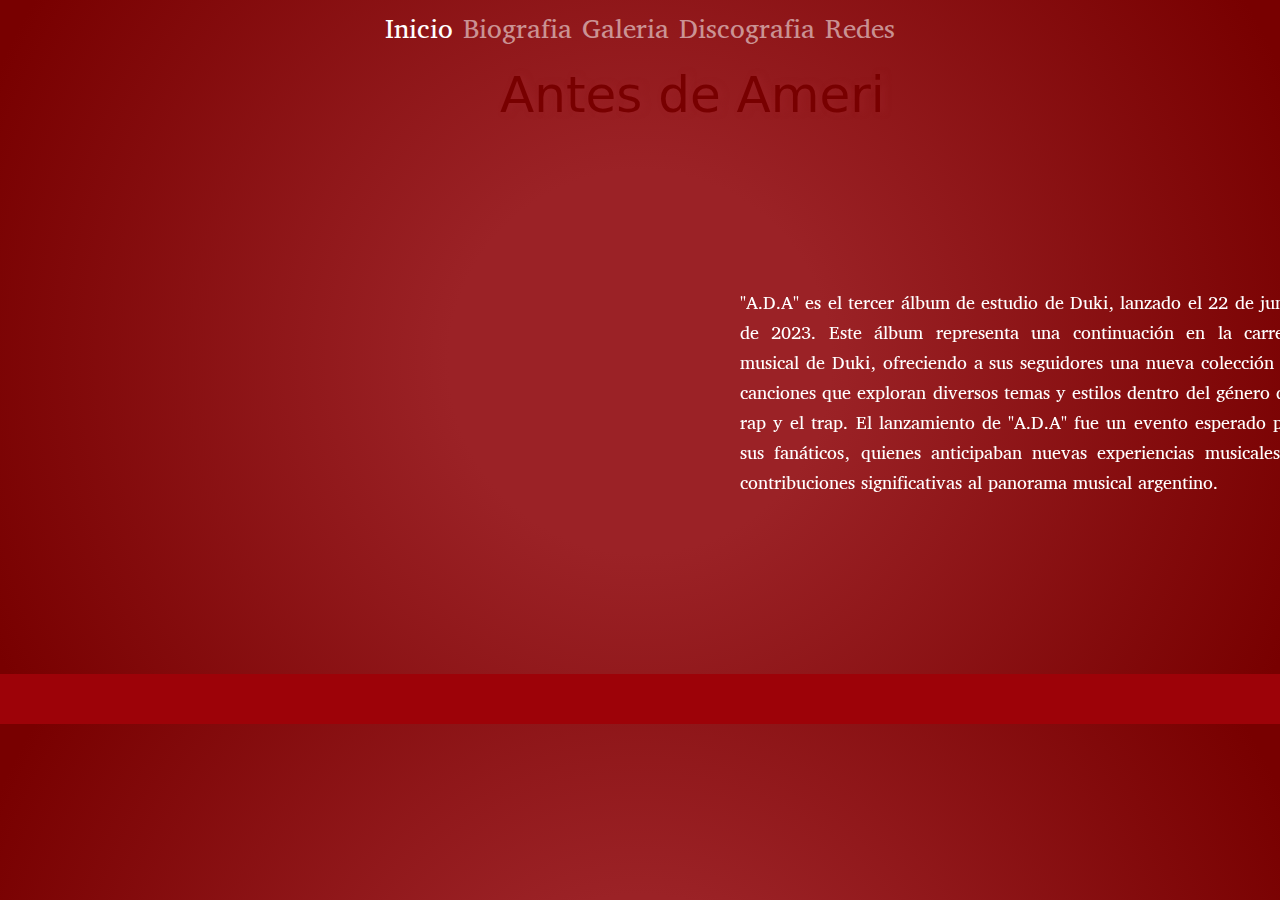
==== commit faea7d6b: "Titulos en page y logo" ====
--- a/pages/ada.html
+++ b/pages/ada.html
@@ -5,14 +5,14 @@
     <meta name="viewport" content="width=device-width, initial-scale=1.0">
     <link href="https://cdn.jsdelivr.net/npm/bootstrap@5.3.3/dist/css/bootstrap.min.css" rel="stylesheet" integrity="sha384-QWTKZyjpPEjISv5WaRU9OFeRpok6YctnYmDr5pNlyT2bRjXh0JMhjY6hW+ALEwIH" crossorigin="anonymous">
     <link rel="stylesheet" href="../css/estilos.css">
-    <title>Document</title>
+    <link rel="shortcut icon" href="/medios/2g.png"/>
+    <title>Antes de Ameri | DukiFanPage</title>
 </head>
 <body style="background: rgb(155,34,38);
 background: radial-gradient(circle, rgba(155,34,38,1) 26%, rgba(120,0,0,1) 96%);">
     <header>
         <nav class="navbar navbar-expand-lg navbar-dark">
             <div class="container-fluid">
-                <a class="navbar-brand" href="">Navbar</a>
                 <button class="navbar-toggler" type="button" data-bs-toggle="collapse" data-bs-target="#navbarNav" aria-controls="navbarNav" aria-expanded="false" aria-label="Toggle navigation">
                     <span class="navbar-toggler-icon"></span>
                 </button>
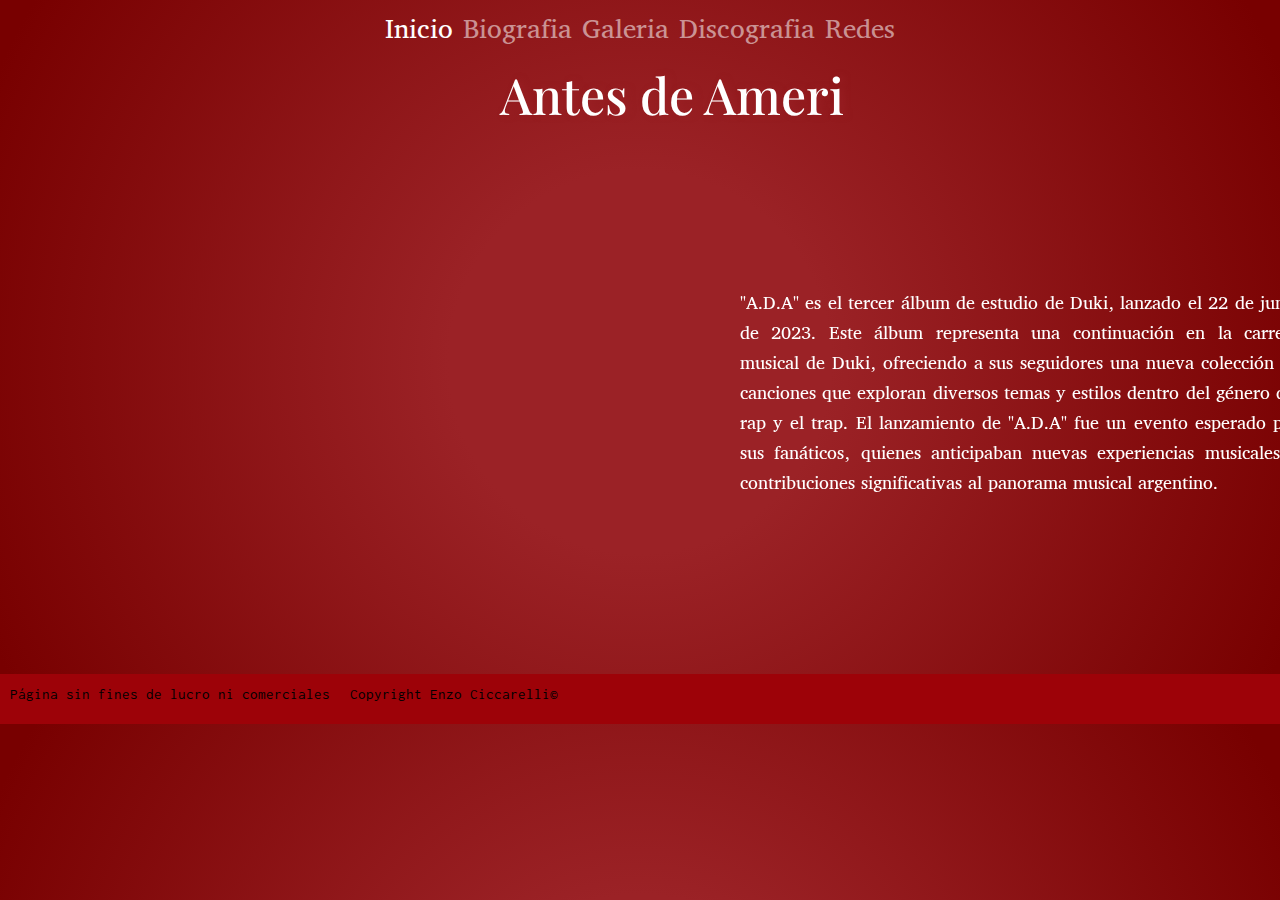
==== commit a3c1b03f: "Mejora de detalles en discografia y ameri" ====
--- a/pages/ada.html
+++ b/pages/ada.html
@@ -56,7 +56,8 @@
         </section>
     </main>
     <footer>
-
+        <p class="textoF2">Página sin fines de lucro ni comerciales</p>
+        <p class="textoF">Copyright Enzo Ciccarelli©</p>
     </footer>
     <script src="https://cdn.jsdelivr.net/npm/bootstrap@5.3.3/dist/js/bootstrap.bundle.min.js" integrity="sha384-YvpcrYf0tY3lHB60NNkmXc5s9fDVZLESaAA55NDzOxhy9GkcIdslK1eN7N6jIeHz" crossorigin="anonymous"></script>
 </body>
--- a/css/estilos.css
+++ b/css/estilos.css
@@ -3,6 +3,7 @@
 @import url("https://fonts.googleapis.com/css2?family=Annapurna+SIL:wght@400;700&family=Playfair+Display:ital,wght@0,400..900;1,400..900&display=swap");
 @import url("https://fonts.googleapis.com/css2?family=Annapurna+SIL:wght@400;700&family=Playfair+Display:ital,wght@0,400..900;1,400..900&family=Roboto+Condensed:ital,wght@0,100..900;1,100..900&display=swap");
 @import url("https://fonts.googleapis.com/css2?family=Annapurna+SIL:wght@400;700&family=Bungee+Hairline&family=Playfair+Display:ital,wght@0,400..900;1,400..900&family=Roboto+Condensed:ital,wght@0,100..900;1,100..900&display=swap");
+@import url("https://fonts.googleapis.com/css2?family=Inconsolata:wght@200..900&display=swap");
 @import 'animate.css';
 * {
   margin: 0;
@@ -105,6 +106,7 @@
   color: white;
 }
 body footer {
+  display: flex;
   background-color: #9d0208;
   width: 100%;
   height: 81px;
@@ -112,6 +114,22 @@
   top: 0px;
   width: 100%;
   block-size: 50px;
+  align-items: center;
+  -moz-column-gap: 1rem;
+       column-gap: 1rem;
+}
+body footer .textoF {
+  font-size: 1.5rem;
+  color: black;
+  font-family: "Inconsolata", monospace;
+  margin-left: 34rem;
+}
+body footer .textoF2 {
+  font-size: 1.5rem;
+  color: black;
+  font-family: "Inconsolata", monospace;
+  margin-right: -33rem;
+  padding-left: 1rem;
 }
 
 main .albums {
@@ -145,7 +163,7 @@
   background: rgb(2, 62, 138);
   background: radial-gradient(circle, rgb(2, 62, 138) 73%, rgb(0, 119, 182) 90%);
   width: 33rem;
-  height: 40rem;
+  height: 36rem;
   margin-left: 4rem;
   margin-top: -20rem;
   box-shadow: 10px 10px 144px 79px rgba(2, 62, 138, 0.53);
@@ -161,6 +179,7 @@
   margin-left: 1rem;
   color: white;
   text-decoration: none;
+  font-family: "Annapurna SIL", serif;
 }
 main .albums .gridSSJ .ssjTEX {
   font-size: 2rem;
@@ -188,9 +207,9 @@
   background: rgb(255, 173, 173);
   background: radial-gradient(circle, rgb(255, 173, 173) 26%, rgb(224, 170, 255) 100%);
   width: 33rem;
-  height: 40rem;
+  height: 36rem;
   margin-left: 51rem;
-  margin-top: -127rem;
+  margin-top: -112rem;
   box-shadow: 10px 10px 144px 79px rgba(255, 173, 173, 0.53);
   -webkit-box-shadow: 10px 10px 144px 79px rgba(255, 173, 173, 0.53);
   -moz-box-shadow: 10px 10px 144px 79px rgba(255, 173, 173, 0.53);
@@ -213,6 +232,7 @@
   margin-left: 14rem;
   text-decoration: none;
   color: white;
+  font-family: "Annapurna SIL", serif;
 }
 main .albums .grid24 .epTEX {
   font-size: 2rem;
@@ -230,7 +250,7 @@
   background: rgb(156, 102, 68);
   background: radial-gradient(circle, rgb(156, 102, 68) 76%, rgb(119, 73, 54) 100%);
   width: 33rem;
-  height: 40rem;
+  height: 36rem;
   margin-left: -15rem;
   margin-top: -20rem;
   box-shadow: 10px 10px 144px 79px rgba(227, 100, 20, 0.53);
@@ -257,6 +277,7 @@
   text-align: center;
   color: white;
   text-decoration: none;
+  font-family: "Annapurna SIL", serif;
 }
 main .albums .gridMundo .mundoTEX {
   font-size: 1.6rem;
@@ -268,7 +289,7 @@
   background: rgb(153, 217, 140);
   background: radial-gradient(circle, rgb(153, 217, 140) 48%, rgb(181, 228, 140) 100%);
   width: 33rem;
-  height: 43rem;
+  height: 36rem;
   margin-left: -33rem;
   margin-top: 2rem;
   box-shadow: 10px 10px 144px 79px rgba(181, 228, 140, 0.53);
@@ -288,13 +309,14 @@
   -moz-border-radius: 15px 15px 15px 15px;
 }
 main .albums .gridRE .regg {
-  font-size: 3.5rem;
+  font-size: 2.9rem;
   height: 5rem;
   margin-bottom: 5.5rem;
   text-align: center;
   text-decoration: none;
   margin-left: 1rem;
   color: black;
+  font-family: "Annapurna SIL", serif;
 }
 main .albums .gridRE .texREGG {
   font-size: 1.7rem;
@@ -306,7 +328,7 @@
   background: rgb(64, 61, 57);
   background: radial-gradient(circle, rgb(64, 61, 57) 85%, rgb(37, 36, 34) 100%);
   width: 33rem;
-  height: 43rem;
+  height: 36rem;
   margin-left: -15rem;
   margin-top: 2rem;
   box-shadow: 10px 10px 144px 79px rgba(37, 36, 34, 0.53);
@@ -326,11 +348,12 @@
   -moz-border-radius: 15px 15px 15px 15px;
 }
 main .albums .gridRE2 .regg2 {
-  font-size: 3.5rem;
+  font-size: 2.8rem;
   height: 5rem;
   margin-bottom: 5.5rem;
   text-align: center;
   color: white;
+  font-family: "Annapurna SIL", serif;
 }
 main .albums .gridRE2 .texREGG2 {
   font-size: 1.7rem;
@@ -343,7 +366,7 @@
   background: rgb(202, 240, 248);
   background: radial-gradient(circle, rgb(202, 240, 248) 85%, rgb(255, 232, 214) 100%);
   width: 33rem;
-  height: 43rem;
+  height: 36rem;
   margin-left: 4rem;
   margin-top: 2rem;
   box-shadow: 10px 10px 144px 79px rgba(202, 240, 248, 0.53);
@@ -363,13 +386,14 @@
   -moz-border-radius: 15px 15px 15px 15px;
 }
 main .albums .gridVIVO .vivoTI {
-  font-size: 3.5rem;
+  font-size: 2.5rem;
   height: 5rem;
   text-align: center;
   margin-bottom: 5.5rem;
   color: black;
   padding: 1rem;
   margin-left: 1rem;
+  font-family: "Annapurna SIL", serif;
 }
 main .albums .gridVIVO .vivoTE {
   font-size: 2rem;
@@ -381,7 +405,7 @@
   background: rgb(155, 34, 38);
   background: radial-gradient(circle, rgb(155, 34, 38) 26%, rgb(120, 0, 0) 96%);
   width: 33rem;
-  height: 40rem;
+  height: 36rem;
   margin-left: 22rem;
   margin-top: 2rem;
   box-shadow: 10px 10px 144px 79px rgba(155, 34, 38, 0.75);
@@ -406,6 +430,7 @@
   text-align: center;
   margin-bottom: 1rem;
   color: white;
+  font-family: "Annapurna SIL", serif;
 }
 main .albums .gridada .adaTE {
   font-size: 2rem;
@@ -416,7 +441,7 @@
 main .albums .gridAmeri {
   grid-area: ameri;
   width: 33rem;
-  height: 40rem;
+  height: 36rem;
   margin-left: -31rem;
   margin-top: 2rem;
   background: rgb(0, 180, 216);
@@ -443,6 +468,7 @@
   text-align: center;
   margin-bottom: 1rem;
   color: white;
+  font-family: "Annapurna SIL", serif;
 }
 main .albums .gridAmeri .ameriTE {
   font-size: 2rem;
@@ -658,7 +684,7 @@
 body main .conteiner .areaT .titu24 {
   font-size: 9rem;
   margin-left: 65rem;
-  color: #ff928b;
+  color: black;
   text-shadow: 6px 2px 18px rgba(224, 170, 255, 0.6);
   font-family: "Annapurna SIL", serif;
 }
@@ -698,11 +724,11 @@
   font-family: "Annapurna SIL", serif;
 }
 body main .conteiner .areaT .tituMu {
-  font-size: 9rem;
-  margin-left: 29rem;
+  font-size: 5rem;
+  margin-left: 45rem;
   font-family: "Annapurna SIL", serif;
-  color: rgb(156, 102, 68);
-  width: 91rem;
+  color: white;
+  width: 48rem;
   text-shadow: 5px -1px 16px rgba(127, 85, 57, 0.6);
 }
 body main .conteiner .areatex .texMu {
@@ -714,6 +740,7 @@
   border-radius: 14px 14px 14px 14px;
   -webkit-border-radius: 14px 14px 14px 14px;
   -moz-border-radius: 14px 14px 14px 14px;
+  color: white;
   font-family: "Annapurna SIL", serif;
 }
 body .footerMu {
@@ -734,10 +761,10 @@
   font-family: "Annapurna SIL", serif;
 }
 body main .conteiner .areaT .vivoTI {
-  font-size: 9rem;
-  margin-left: 10rem;
-  width: 124rem;
-  color: rgb(202, 240, 248);
+  font-size: 4rem;
+  margin-left: 42rem;
+  width: 53rem;
+  color: black;
   text-shadow: 1px -2px 10px rgba(202, 240, 248, 0.6);
 }
 body main .conteiner .areatex .texVivo {
@@ -777,8 +804,9 @@
   font-size: 5rem;
   margin-left: 40rem;
   margin-bottom: 2.5rem;
-  color: #606c38;
+  color: white;
   text-shadow: 2px 2px 13px rgba(153, 217, 140, 0.6);
+  font-family: "Playfair Display", serif;
 }
 body main .conteiner .album {
   margin: 1rem;
@@ -818,10 +846,11 @@
 }
 body main .areaT .tiTR2 {
   font-size: 5rem;
-  margin-left: 40rem;
+  margin-left: 36rem;
   margin-bottom: 2.5rem;
   text-shadow: 4px 0px 13px rgba(115, 93, 120, 0.6);
-  color: #e8c2ca;
+  color: white;
+  font-family: "Playfair Display", serif;
 }
 body main .areatex .texTR2 {
   font-size: 2rem;
@@ -842,8 +871,9 @@
   font-size: 5rem;
   margin-left: 50rem;
   margin-bottom: 2.5rem;
-  color: rgb(120, 0, 0);
+  color: white;
   text-shadow: 4px 0px 6px rgba(155, 34, 38, 0.6);
+  font-family: "Playfair Display", serif;
 }
 body main .conteiner .areatex .texAda {
   font-size: 2rem;
@@ -992,10 +1022,11 @@
   grid-area: ameri;
 }
 body main .conteinerAmeri .tituloAmeri .imgAmeri {
-  width: 49rem;
-  height: 16rem;
-  margin-left: 15rem;
-  margin-top: 5rem;
+  font-size: 8rem;
+  margin-left: 23rem;
+  margin-top: 10rem;
+  font-family: "Annapurna SIL", serif;
+  text-shadow: -1px 1px 2px rgba(72, 202, 228, 0.6);
 }
 body main .conteinerAmeri .tituloA {
   grid-area: des;
@@ -1008,11 +1039,11 @@
   font-size: 2rem;
   text-align: justify;
   width: 54rem;
-  color: white;
-  text-shadow: -1px -1px 24px rgba(0, 0, 0, 0.57);
+  color: black;
   margin-left: 2rem;
   margin-top: 2rem;
   font-family: "Playfair Display", serif;
+  text-shadow: -1px 1px 7px rgba(0, 0, 0, 0.6);
 }
 body main .conteinerAmeri .tituloA .desc .why {
   margin-left: 19rem;
@@ -1021,7 +1052,7 @@
 body main .conteinerAmeri .tituloA .ti {
   font-size: 3.5rem;
   margin-left: 22rem;
-  color: white;
+  color: black;
   text-shadow: -1px -1px 24px rgba(0, 0, 0, 0.57);
 }
 body main .conteinerAmeri .video {
@@ -1055,8 +1086,8 @@
   margin-left: 20rem;
   width: 39rem;
   margin-top: -15rem;
-  color: white;
-  text-shadow: 2px -1px 4px rgba(0, 0, 0, 0.6);
+  color: black;
+  text-shadow: -1px -1px 24px rgba(0, 0, 0, 0.57);
 }
 body main .temasA {
   display: grid;
@@ -1069,11 +1100,14 @@
   grid-area: nom;
 }
 body main .temasA .gridNombre .nombreTema {
-  margin-left: 30rem;
+  margin-left: 39rem;
   width: 77rem;
-  height: 15rem;
+  height: 1rem;
   margin-bottom: 1rem;
-  margin-top: -3rem;
+  margin-top: 3rem;
+  font-size: 5rem;
+  font-family: "Annapurna SIL", serif;
+  text-shadow: -1px 1px 2px rgba(157, 2, 8, 0.6);
 }
 body main .temasA .gridTema {
   grid-area: spo;
@@ -1089,13 +1123,13 @@
   margin-left: 38rem;
   margin-top: -11rem;
   margin-bottom: 1rem;
-  color: white;
+  color: black;
   font-family: "Playfair Display", serif;
   text-shadow: 2px -1px 4px rgba(0, 0, 0, 0.6);
 }
 body .footerAmeri {
-  background: rgb(0, 0, 0);
-  background: linear-gradient(0deg, rgb(0, 0, 0) 52%, rgb(155, 34, 38) 100%);
+  background: rgb(0, 180, 216);
+  background: linear-gradient(180deg, rgb(0, 180, 216) 0%, rgb(6, 105, 121) 62%);
 }
 
 body main .galeria {
@@ -3002,7 +3036,7 @@
 @media only screen and (min-width: 560px) and (max-width: 950px) {
   body main .galeria {
     grid-template-columns: 1fr 1fr;
-    grid-template-rows: 280px;
+    grid-template-rows: min-content;
     grid-template-areas: "f1 f2" "f3 f4" "f6 f7" "f16 f9" "f10 f14" "f13 f12" "f15 f8" "f11 f11" "f17 f17" "f5 f5";
     gap: 1rem;
     margin-bottom: 1rem;
